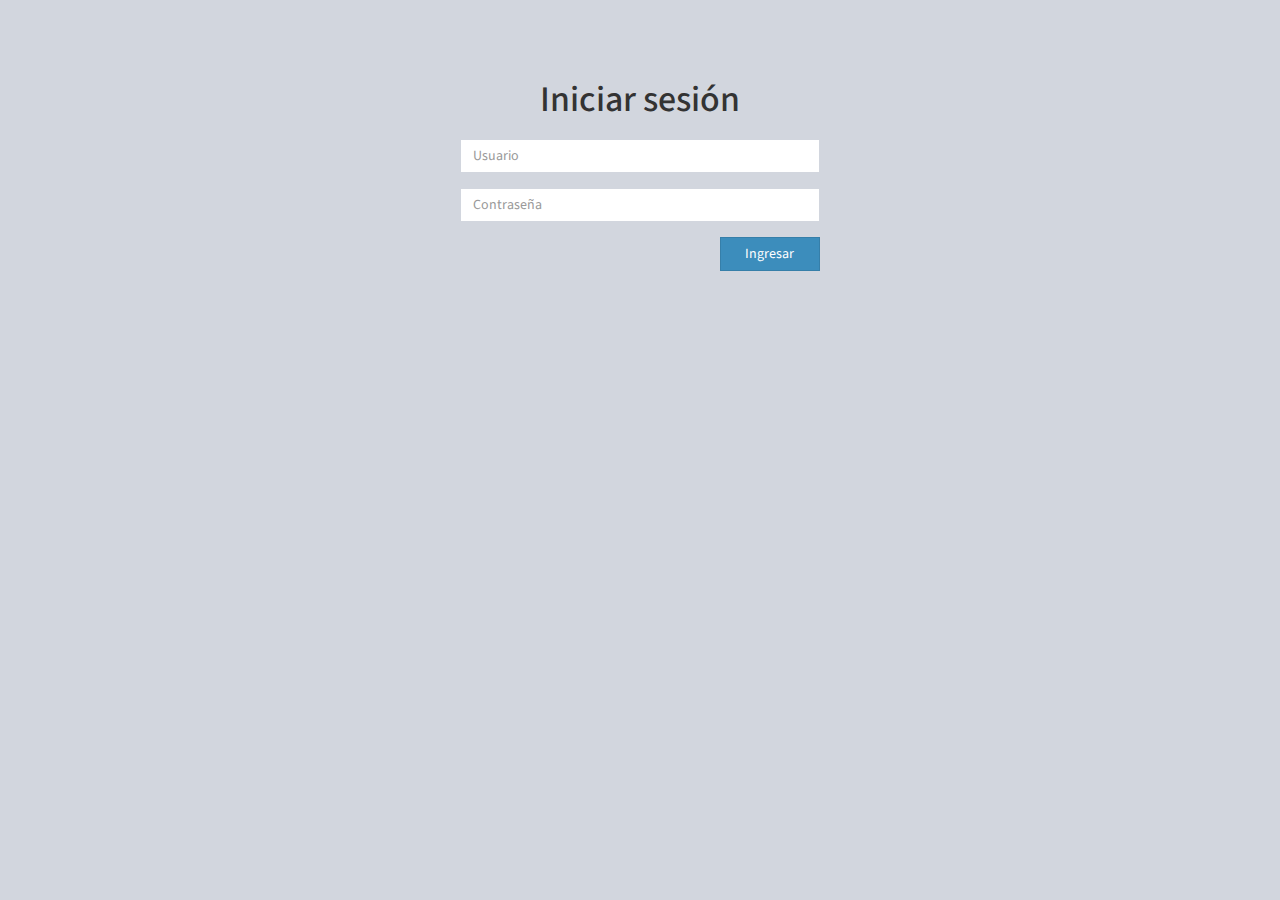
==== vistas/login.html @ 24fc0fa4 "Initial commit" ====
<!DOCTYPE html>
<html>
  <head>
    <meta charset="utf-8">
    <meta http-equiv="X-UA-Compatible" content="IE=edge">
    <title>Bienvenidos</title>
    <meta content="width=device-width, initial-scale=1, maximum-scale=1, user-scalable=no" name="viewport">
    <!-- Bootstrap 3.3.5 -->
    <link rel="stylesheet" href="../public/css/bootstrap.min.css">
    <!-- Font Awesome -->
    <link rel="stylesheet" href="../public/css/font-awesome.css">
    <link rel="stylesheet" href="../public/css/AdminLTE.min.css">
  </head>
  <body class="hold-transition login-page">
    <div class="container">
      <div class="login-box">
        <h1 class="login-box-msg">Iniciar sesión</h1>
        <form method="post" id="frmAcceso">
          <div class="form-group has-feedback">
            <input type="text" class="form-control" id="usuario" name="usuario" placeholder="Usuario">
            <!-- <span class="fa fa-user form-control-feedback"></span> -->
          </div>
          <div class="form-group has-feedback">
            <input type="password" Class="form-control" id="clave" name="clave" placeholder="Contraseña">
            <!-- <span class="fa fa-key form-control-feedback"></span> -->
          </div>
          <div class="row">
            <div class="col-xs-8">
              
            </div><!-- /.col -->
            <div class="col-xs-4">
              <button type="submit" class="btn btn-primary btn-block btn-flat">Ingresar</button>
            </div><!-- /.col -->
          </div>
        </form>
        

      </div><!-- /.login-box-body -->
    </div><!-- /.login-box -->

    <!-- jQuery -->
    <script src="../public/js/jquery-3.1.1.min.js"></script>
    <!-- Bootstrap 3.3.5 -->
    <script src="../public/js/bootstrap.min.js"></script>
     <!-- Bootbox -->
    <script src="../public/js/bootbox.min.js"></script>

    <script src="Scripts/login.js"></script>
  </body>
</html>
---- public/css/AdminLTE.min.css ----
@import url(https://fonts.googleapis.com/css?family=Source+Sans+Pro:300,400,600,700,300italic,400italic,600italic);/*!
 *   AdminLTE v2.3.0
 *   Author: Almsaeed Studio
 *	 Website: Almsaeed Studio <http://almsaeedstudio.com>
 *   License: Open source - MIT
 *           Please visit http://opensource.org/licenses/MIT for more information
!*/html,body{min-height:100%}.layout-boxed html,.layout-boxed body{height:100%}body{-webkit-font-smoothing:antialiased;-moz-osx-font-smoothing:grayscale;font-family:'Source Sans Pro','Helvetica Neue',Helvetica,Arial,sans-serif;font-weight:400;overflow-x:hidden;overflow-y:auto}.wrapper{min-height:100%;position:static;overflow:hidden}.wrapper:before,.wrapper:after{content:" ";display:table}.wrapper:after{clear:both}.layout-boxed .wrapper{max-width:1250px;margin:0 auto;min-height:100%;box-shadow:0 0 8px rgba(0,0,0,0.5);position:relative}.layout-boxed{background:url('../img/boxed-bg.jpg') repeat fixed}.content-wrapper,.right-side,.main-footer{-webkit-transition:-webkit-transform .3s ease-in-out,margin .3s ease-in-out;-moz-transition:-moz-transform .3s ease-in-out,margin .3s ease-in-out;-o-transition:-o-transform .3s ease-in-out,margin .3s ease-in-out;transition:transform .3s ease-in-out,margin .3s ease-in-out;margin-left:230px;z-index:820}.layout-top-nav .content-wrapper,.layout-top-nav .right-side,.layout-top-nav .main-footer{margin-left:0}@media (max-width:767px){.content-wrapper,.right-side,.main-footer{margin-left:0}}@media (min-width:768px){.sidebar-collapse .content-wrapper,.sidebar-collapse .right-side,.sidebar-collapse .main-footer{margin-left:0}}@media (max-width:767px){.sidebar-open .content-wrapper,.sidebar-open .right-side,.sidebar-open .main-footer{-webkit-transform:translate(230px, 0);-ms-transform:translate(230px, 0);-o-transform:translate(230px, 0);transform:translate(230px, 0)}}.content-wrapper,.right-side{min-height:100%;background-color:#ecf0f5;z-index:800}.main-footer{background:#fff;padding:15px;color:#444;border-top:1px solid #d2d6de}.fixed .main-header,.fixed .main-sidebar,.fixed .left-side{position:fixed}.fixed .main-header{top:0;right:0;left:0}.fixed .content-wrapper,.fixed .right-side{padding-top:50px}@media (max-width:767px){.fixed .content-wrapper,.fixed .right-side{padding-top:100px}}.fixed.layout-boxed .wrapper{max-width:100%}body.hold-transition .content-wrapper,body.hold-transition .right-side,body.hold-transition .main-footer,body.hold-transition .main-sidebar,body.hold-transition .left-side,body.hold-transition .main-header>.navbar,body.hold-transition .main-header .logo{-webkit-transition:none;-o-transition:none;transition:none}.content{min-height:250px;padding:15px;margin-right:auto;margin-left:auto;padding-left:15px;padding-right:15px}h1,h2,h3,h4,h5,h6,.h1,.h2,.h3,.h4,.h5,.h6{font-family:'Source Sans Pro',sans-serif}a{color:#3c8dbc}a:hover,a:active,a:focus{outline:none;text-decoration:none;color:#72afd2}.page-header{margin:10px 0 20px 0;font-size:22px}.page-header>small{color:#666;display:block;margin-top:5px}.main-header{position:relative;max-height:100px;z-index:1030}.main-header>.navbar{-webkit-transition:margin-left .3s ease-in-out;-o-transition:margin-left .3s ease-in-out;transition:margin-left .3s ease-in-out;margin-bottom:0;margin-left:230px;border:none;min-height:50px;border-radius:0}.layout-top-nav .main-header>.navbar{margin-left:0}.main-header #navbar-search-input.form-control{background:rgba(255,255,255,0.2);border-color:transparent}.main-header #navbar-search-input.form-control:focus,.main-header #navbar-search-input.form-control:active{border-color:rgba(0,0,0,0.1);background:rgba(255,255,255,0.9)}.main-header #navbar-search-input.form-control::-moz-placeholder{color:#ccc;opacity:1}.main-header #navbar-search-input.form-control:-ms-input-placeholder{color:#ccc}.main-header #navbar-search-input.form-control::-webkit-input-placeholder{color:#ccc}.main-header .navbar-custom-menu,.main-header .navbar-right{float:right}@media (max-width:991px){.main-header .navbar-custom-menu a,.main-header .navbar-right a{color:inherit;background:transparent}}@media (max-width:767px){.main-header .navbar-right{float:none}.navbar-collapse .main-header .navbar-right{margin:7.5px -15px}.main-header .navbar-right>li{color:inherit;border:0}}.main-header .sidebar-toggle{float:left;background-color:transparent;background-image:none;padding:15px 15px;font-family:fontAwesome}.main-header .sidebar-toggle:before{content:"\f0c9"}.main-header .sidebar-toggle:hover{color:#fff}.main-header .sidebar-toggle:focus,.main-header .sidebar-toggle:active{background:transparent}.main-header .sidebar-toggle .icon-bar{display:none}.main-header .navbar .nav>li.user>a>.fa,.main-header .navbar .nav>li.user>a>.glyphicon,.main-header .navbar .nav>li.user>a>.ion{margin-right:5px}.main-header .navbar .nav>li>a>.label{position:absolute;top:9px;right:7px;text-align:center;font-size:9px;padding:2px 3px;line-height:.9}.main-header .logo{-webkit-transition:width .3s ease-in-out;-o-transition:width .3s ease-in-out;transition:width .3s ease-in-out;display:block;float:left;height:50px;font-size:20px;line-height:50px;text-align:center;width:230px;font-family:"Helvetica Neue",Helvetica,Arial,sans-serif;padding:0 15px;font-weight:300;overflow:hidden}.main-header .logo .logo-lg{display:block}.main-header .logo .logo-mini{display:none}.main-header .navbar-brand{color:#fff}.content-header{position:relative;padding:15px 15px 0 15px}.content-header>h1{margin:0;font-size:24px}.content-header>h1>small{font-size:15px;display:inline-block;padding-left:4px;font-weight:300}.content-header>.breadcrumb{float:right;background:transparent;margin-top:0;margin-bottom:0;font-size:12px;padding:7px 5px;position:absolute;top:15px;right:10px;border-radius:2px}.content-header>.breadcrumb>li>a{color:#444;text-decoration:none;display:inline-block}.content-header>.breadcrumb>li>a>.fa,.content-header>.breadcrumb>li>a>.glyphicon,.content-header>.breadcrumb>li>a>.ion{margin-right:5px}.content-header>.breadcrumb>li+li:before{content:'>\00a0'}@media (max-width:991px){.content-header>.breadcrumb{position:relative;margin-top:5px;top:0;right:0;float:none;background:#d2d6de;padding-left:10px}.content-header>.breadcrumb li:before{color:#97a0b3}}.navbar-toggle{color:#fff;border:0;margin:0;padding:15px 15px}@media (max-width:991px){.navbar-custom-menu .navbar-nav>li{float:left}.navbar-custom-menu .navbar-nav{margin:0;float:left}.navbar-custom-menu .navbar-nav>li>a{padding-top:15px;padding-bottom:15px;line-height:20px}}@media (max-width:767px){.main-header{position:relative}.main-header .logo,.main-header .navbar{width:100%;float:none}.main-header .navbar{margin:0}.main-header .navbar-custom-menu{float:right}}@media (max-width:991px){.navbar-collapse.pull-left{float:none!important}.navbar-collapse.pull-left+.navbar-custom-menu{display:block;position:absolute;top:0;right:40px}}.main-sidebar,.left-side{position:absolute;top:0;left:0;padding-top:50px;min-height:100%;width:230px;z-index:810;-webkit-transition:-webkit-transform .3s ease-in-out,width .3s ease-in-out;-moz-transition:-moz-transform .3s ease-in-out,width .3s ease-in-out;-o-transition:-o-transform .3s ease-in-out,width .3s ease-in-out;transition:transform .3s ease-in-out,width .3s ease-in-out}@media (max-width:767px){.main-sidebar,.left-side{padding-top:100px}}@media (max-width:767px){.main-sidebar,.left-side{-webkit-transform:translate(-230px, 0);-ms-transform:translate(-230px, 0);-o-transform:translate(-230px, 0);transform:translate(-230px, 0)}}@media (min-width:768px){.sidebar-collapse .main-sidebar,.sidebar-collapse .left-side{-webkit-transform:translate(-230px, 0);-ms-transform:translate(-230px, 0);-o-transform:translate(-230px, 0);transform:translate(-230px, 0)}}@media (max-width:767px){.sidebar-open .main-sidebar,.sidebar-open .left-side{-webkit-transform:translate(0, 0);-ms-transform:translate(0, 0);-o-transform:translate(0, 0);transform:translate(0, 0)}}.sidebar{padding-bottom:10px}.sidebar-form input:focus{border-color:transparent}.user-panel{position:relative;width:100%;padding:10px;overflow:hidden}.user-panel:before,.user-panel:after{content:" ";display:table}.user-panel:after{clear:both}.user-panel>.image>img{width:100%;max-width:45px;height:auto}.user-panel>.info{padding:5px 5px 5px 15px;line-height:1;position:absolute;left:55px}.user-panel>.info>p{font-weight:600;margin-bottom:9px}.user-panel>.info>a{text-decoration:none;padding-right:5px;margin-top:3px;font-size:11px}.user-panel>.info>a>.fa,.user-panel>.info>a>.ion,.user-panel>.info>a>.glyphicon{margin-right:3px}.sidebar-menu{list-style:none;margin:0;padding:0}.sidebar-menu>li{position:relative;margin:0;padding:0}.sidebar-menu>li>a{padding:12px 5px 12px 15px;display:block}.sidebar-menu>li>a>.fa,.sidebar-menu>li>a>.glyphicon,.sidebar-menu>li>a>.ion{width:20px}.sidebar-menu>li .label,.sidebar-menu>li .badge{margin-top:3px;margin-right:5px}.sidebar-menu li.header{padding:10px 25px 10px 15px;font-size:12px}.sidebar-menu li>a>.fa-angle-left{width:auto;height:auto;padding:0;margin-right:10px;margin-top:3px}.sidebar-menu li.active>a>.fa-angle-left{-webkit-transform:rotate(-90deg);-ms-transform:rotate(-90deg);-o-transform:rotate(-90deg);transform:rotate(-90deg)}.sidebar-menu li.active>.treeview-menu{display:block}.sidebar-menu .treeview-menu{display:none;list-style:none;padding:0;margin:0;padding-left:5px}.sidebar-menu .treeview-menu .treeview-menu{padding-left:20px}.sidebar-menu .treeview-menu>li{margin:0}.sidebar-menu .treeview-menu>li>a{padding:5px 5px 5px 15px;display:block;font-size:14px}.sidebar-menu .treeview-menu>li>a>.fa,.sidebar-menu .treeview-menu>li>a>.glyphicon,.sidebar-menu .treeview-menu>li>a>.ion{width:20px}.sidebar-menu .treeview-menu>li>a>.fa-angle-left,.sidebar-menu .treeview-menu>li>a>.fa-angle-down{width:auto}@media (min-width:768px){.sidebar-mini.sidebar-collapse .content-wrapper,.sidebar-mini.sidebar-collapse .right-side,.sidebar-mini.sidebar-collapse .main-footer{margin-left:50px!important;z-index:840}.sidebar-mini.sidebar-collapse .main-sidebar{-webkit-transform:translate(0, 0);-ms-transform:translate(0, 0);-o-transform:translate(0, 0);transform:translate(0, 0);width:50px!important;z-index:850}.sidebar-mini.sidebar-collapse .sidebar-menu>li{position:relative}.sidebar-mini.sidebar-collapse .sidebar-menu>li>a{margin-right:0}.sidebar-mini.sidebar-collapse .sidebar-menu>li>a>span{border-top-right-radius:4px}.sidebar-mini.sidebar-collapse .sidebar-menu>li:not(.treeview)>a>span{border-bottom-right-radius:4px}.sidebar-mini.sidebar-collapse .sidebar-menu>li>.treeview-menu{padding-top:5px;padding-bottom:5px;border-bottom-right-radius:4px}.sidebar-mini.sidebar-collapse .sidebar-menu>li:hover>a>span:not(.pull-right),.sidebar-mini.sidebar-collapse .sidebar-menu>li:hover>.treeview-menu{display:block!important;position:absolute;width:180px;left:50px}.sidebar-mini.sidebar-collapse .sidebar-menu>li:hover>a>span{top:0;margin-left:-3px;padding:12px 5px 12px 20px;background-color:inherit}.sidebar-mini.sidebar-collapse .sidebar-menu>li:hover>.treeview-menu{top:44px;margin-left:0}.sidebar-mini.sidebar-collapse .main-sidebar .user-panel>.info,.sidebar-mini.sidebar-collapse .sidebar-form,.sidebar-mini.sidebar-collapse .sidebar-menu>li>a>span,.sidebar-mini.sidebar-collapse .sidebar-menu>li>.treeview-menu,.sidebar-mini.sidebar-collapse .sidebar-menu>li>a>.pull-right,.sidebar-mini.sidebar-collapse .sidebar-menu li.header{display:none!important;-webkit-transform:translateZ(0)}.sidebar-mini.sidebar-collapse .main-header .logo{width:50px}.sidebar-mini.sidebar-collapse .main-header .logo>.logo-mini{display:block;margin-left:-15px;margin-right:-15px;font-size:18px}.sidebar-mini.sidebar-collapse .main-header .logo>.logo-lg{display:none}.sidebar-mini.sidebar-collapse .main-header .navbar{margin-left:50px}}.sidebar-menu,.main-sidebar .user-panel,.sidebar-menu>li.header{white-space:nowrap;overflow:hidden}.sidebar-menu:hover{overflow:visible}.sidebar-form,.sidebar-menu>li.header{overflow:hidden;text-overflow:clip}.sidebar-menu li>a{position:relative}.sidebar-menu li>a>.pull-right{position:absolute;top:50%;right:10px;margin-top:-7px}.control-sidebar-bg{position:fixed;z-index:1000;bottom:0}.control-sidebar-bg,.control-sidebar{top:0;right:-230px;width:230px;-webkit-transition:right .3s ease-in-out;-o-transition:right .3s ease-in-out;transition:right .3s ease-in-out}.control-sidebar{position:absolute;padding-top:50px;z-index:1010}@media (max-width:768px){.control-sidebar{padding-top:100px}}.control-sidebar>.tab-content{padding:10px 15px}.control-sidebar.control-sidebar-open,.control-sidebar.control-sidebar-open+.control-sidebar-bg{right:0}.control-sidebar-open .control-sidebar-bg,.control-sidebar-open .control-sidebar{right:0}@media (min-width:768px){.control-sidebar-open .content-wrapper,.control-sidebar-open .right-side,.control-sidebar-open .main-footer{margin-right:230px}}.nav-tabs.control-sidebar-tabs>li:first-of-type>a,.nav-tabs.control-sidebar-tabs>li:first-of-type>a:hover,.nav-tabs.control-sidebar-tabs>li:first-of-type>a:focus{border-left-width:0}.nav-tabs.control-sidebar-tabs>li>a{border-radius:0}.nav-tabs.control-sidebar-tabs>li>a,.nav-tabs.control-sidebar-tabs>li>a:hover{border-top:none;border-right:none;border-left:1px solid transparent;border-bottom:1px solid transparent}.nav-tabs.control-sidebar-tabs>li>a .icon{font-size:16px}.nav-tabs.control-sidebar-tabs>li.active>a,.nav-tabs.control-sidebar-tabs>li.active>a:hover,.nav-tabs.control-sidebar-tabs>li.active>a:focus,.nav-tabs.control-sidebar-tabs>li.active>a:active{border-top:none;border-right:none;border-bottom:none}@media (max-width:768px){.nav-tabs.control-sidebar-tabs{display:table}.nav-tabs.control-sidebar-tabs>li{display:table-cell}}.control-sidebar-heading{font-weight:400;font-size:16px;padding:10px 0;margin-bottom:10px}.control-sidebar-subheading{display:block;font-weight:400;font-size:14px}.control-sidebar-menu{list-style:none;padding:0;margin:0 -15px}.control-sidebar-menu>li>a{display:block;padding:10px 15px}.control-sidebar-menu>li>a:before,.control-sidebar-menu>li>a:after{content:" ";display:table}.control-sidebar-menu>li>a:after{clear:both}.control-sidebar-menu>li>a>.control-sidebar-subheading{margin-top:0}.control-sidebar-menu .menu-icon{float:left;width:35px;height:35px;border-radius:50%;text-align:center;line-height:35px}.control-sidebar-menu .menu-info{margin-left:45px;margin-top:3px}.control-sidebar-menu .menu-info>.control-sidebar-subheading{margin:0}.control-sidebar-menu .menu-info>p{margin:0;font-size:11px}.control-sidebar-menu .progress{margin:0}.control-sidebar-dark{color:#b8c7ce}.control-sidebar-dark,.control-sidebar-dark+.control-sidebar-bg{background:#222d32}.control-sidebar-dark .nav-tabs.control-sidebar-tabs{border-bottom:#1c2529}.control-sidebar-dark .nav-tabs.control-sidebar-tabs>li>a{background:#181f23;color:#b8c7ce}.control-sidebar-dark .nav-tabs.control-sidebar-tabs>li>a,.control-sidebar-dark .nav-tabs.control-sidebar-tabs>li>a:hover,.control-sidebar-dark .nav-tabs.control-sidebar-tabs>li>a:focus{border-left-color:#141a1d;border-bottom-color:#141a1d}.control-sidebar-dark .nav-tabs.control-sidebar-tabs>li>a:hover,.control-sidebar-dark .nav-tabs.control-sidebar-tabs>li>a:focus,.control-sidebar-dark .nav-tabs.control-sidebar-tabs>li>a:active{background:#1c2529}.control-sidebar-dark .nav-tabs.control-sidebar-tabs>li>a:hover{color:#fff}.control-sidebar-dark .nav-tabs.control-sidebar-tabs>li.active>a,.control-sidebar-dark .nav-tabs.control-sidebar-tabs>li.active>a:hover,.control-sidebar-dark .nav-tabs.control-sidebar-tabs>li.active>a:focus,.control-sidebar-dark .nav-tabs.control-sidebar-tabs>li.active>a:active{background:#222d32;color:#fff}.control-sidebar-dark .control-sidebar-heading,.control-sidebar-dark .control-sidebar-subheading{color:#fff}.control-sidebar-dark .control-sidebar-menu>li>a:hover{background:#1e282c}.control-sidebar-dark .control-sidebar-menu>li>a .menu-info>p{color:#b8c7ce}.control-sidebar-light{color:#5e5e5e}.control-sidebar-light,.control-sidebar-light+.control-sidebar-bg{background:#f9fafc;border-left:1px solid #d2d6de}.control-sidebar-light .nav-tabs.control-sidebar-tabs{border-bottom:#d2d6de}.control-sidebar-light .nav-tabs.control-sidebar-tabs>li>a{background:#e8ecf4;color:#444}.control-sidebar-light .nav-tabs.control-sidebar-tabs>li>a,.control-sidebar-light .nav-tabs.control-sidebar-tabs>li>a:hover,.control-sidebar-light .nav-tabs.control-sidebar-tabs>li>a:focus{border-left-color:#d2d6de;border-bottom-color:#d2d6de}.control-sidebar-light .nav-tabs.control-sidebar-tabs>li>a:hover,.control-sidebar-light .nav-tabs.control-sidebar-tabs>li>a:focus,.control-sidebar-light .nav-tabs.control-sidebar-tabs>li>a:active{background:#eff1f7}.control-sidebar-light .nav-tabs.control-sidebar-tabs>li.active>a,.control-sidebar-light .nav-tabs.control-sidebar-tabs>li.active>a:hover,.control-sidebar-light .nav-tabs.control-sidebar-tabs>li.active>a:focus,.control-sidebar-light .nav-tabs.control-sidebar-tabs>li.active>a:active{background:#f9fafc;color:#111}.control-sidebar-light .control-sidebar-heading,.control-sidebar-light .control-sidebar-subheading{color:#111}.control-sidebar-light .control-sidebar-menu{margin-left:-14px}.control-sidebar-light .control-sidebar-menu>li>a:hover{background:#f4f4f5}.control-sidebar-light .control-sidebar-menu>li>a .menu-info>p{color:#5e5e5e}.dropdown-menu{box-shadow:none;border-color:#eee}.dropdown-menu>li>a{color:#777}.dropdown-menu>li>a>.glyphicon,.dropdown-menu>li>a>.fa,.dropdown-menu>li>a>.ion{margin-right:10px}.dropdown-menu>li>a:hover{background-color:#e1e3e9;color:#333}.dropdown-menu>.divider{background-color:#eee}.navbar-nav>.notifications-menu>.dropdown-menu,.navbar-nav>.messages-menu>.dropdown-menu,.navbar-nav>.tasks-menu>.dropdown-menu{width:280px;padding:0 0 0 0;margin:0;top:100%}.navbar-nav>.notifications-menu>.dropdown-menu>li,.navbar-nav>.messages-menu>.dropdown-menu>li,.navbar-nav>.tasks-menu>.dropdown-menu>li{position:relative}.navbar-nav>.notifications-menu>.dropdown-menu>li.header,.navbar-nav>.messages-menu>.dropdown-menu>li.header,.navbar-nav>.tasks-menu>.dropdown-menu>li.header{border-top-left-radius:4px;border-top-right-radius:4px;border-bottom-right-radius:0;border-bottom-left-radius:0;background-color:#ffffff;padding:7px 10px;border-bottom:1px solid #f4f4f4;color:#444444;font-size:14px}.navbar-nav>.notifications-menu>.dropdown-menu>li.footer>a,.navbar-nav>.messages-menu>.dropdown-menu>li.footer>a,.navbar-nav>.tasks-menu>.dropdown-menu>li.footer>a{border-top-left-radius:0;border-top-right-radius:0;border-bottom-right-radius:4px;border-bottom-left-radius:4px;font-size:12px;background-color:#fff;padding:7px 10px;border-bottom:1px solid #eeeeee;color:#444!important;text-align:center}@media (max-width:991px){.navbar-nav>.notifications-menu>.dropdown-menu>li.footer>a,.navbar-nav>.messages-menu>.dropdown-menu>li.footer>a,.navbar-nav>.tasks-menu>.dropdown-menu>li.footer>a{background:#fff!important;color:#444!important}}.navbar-nav>.notifications-menu>.dropdown-menu>li.footer>a:hover,.navbar-nav>.messages-menu>.dropdown-menu>li.footer>a:hover,.navbar-nav>.tasks-menu>.dropdown-menu>li.footer>a:hover{text-decoration:none;font-weight:normal}.navbar-nav>.notifications-menu>.dropdown-menu>li .menu,.navbar-nav>.messages-menu>.dropdown-menu>li .menu,.navbar-nav>.tasks-menu>.dropdown-menu>li .menu{max-height:200px;margin:0;padding:0;list-style:none;overflow-x:hidden}.navbar-nav>.notifications-menu>.dropdown-menu>li .menu>li>a,.navbar-nav>.messages-menu>.dropdown-menu>li .menu>li>a,.navbar-nav>.tasks-menu>.dropdown-menu>li .menu>li>a{display:block;white-space:nowrap;border-bottom:1px solid #f4f4f4}.navbar-nav>.notifications-menu>.dropdown-menu>li .menu>li>a:hover,.navbar-nav>.messages-menu>.dropdown-menu>li .menu>li>a:hover,.navbar-nav>.tasks-menu>.dropdown-menu>li .menu>li>a:hover{background:#f4f4f4;text-decoration:none}.navbar-nav>.notifications-menu>.dropdown-menu>li .menu>li>a{color:#444444;overflow:hidden;text-overflow:ellipsis;white-space:nowrap;padding:10px}.navbar-nav>.notifications-menu>.dropdown-menu>li .menu>li>a>.glyphicon,.navbar-nav>.notifications-menu>.dropdown-menu>li .menu>li>a>.fa,.navbar-nav>.notifications-menu>.dropdown-menu>li .menu>li>a>.ion{width:20px}.navbar-nav>.messages-menu>.dropdown-menu>li .menu>li>a{margin:0;padding:10px 10px}.navbar-nav>.messages-menu>.dropdown-menu>li .menu>li>a>div>img{margin:auto 10px auto auto;width:40px;height:40px}.navbar-nav>.messages-menu>.dropdown-menu>li .menu>li>a>h4{padding:0;margin:0 0 0 45px;color:#444444;font-size:15px;position:relative}.navbar-nav>.messages-menu>.dropdown-menu>li .menu>li>a>h4>small{color:#999999;font-size:10px;position:absolute;top:0;right:0}.navbar-nav>.messages-menu>.dropdown-menu>li .menu>li>a>p{margin:0 0 0 45px;font-size:12px;color:#888888}.navbar-nav>.messages-menu>.dropdown-menu>li .menu>li>a:before,.navbar-nav>.messages-menu>.dropdown-menu>li .menu>li>a:after{content:" ";display:table}.navbar-nav>.messages-menu>.dropdown-menu>li .menu>li>a:after{clear:both}.navbar-nav>.tasks-menu>.dropdown-menu>li .menu>li>a{padding:10px}.navbar-nav>.tasks-menu>.dropdown-menu>li .menu>li>a>h3{font-size:14px;padding:0;margin:0 0 10px 0;color:#666666}.navbar-nav>.tasks-menu>.dropdown-menu>li .menu>li>a>.progress{padding:0;margin:0}.navbar-nav>.user-menu>.dropdown-menu{border-top-right-radius:0;border-top-left-radius:0;padding:1px 0 0 0;border-top-width:0;width:280px}.navbar-nav>.user-menu>.dropdown-menu,.navbar-nav>.user-menu>.dropdown-menu>.user-body{border-bottom-right-radius:4px;border-bottom-left-radius:4px}.navbar-nav>.user-menu>.dropdown-menu>li.user-header{height:175px;padding:10px;text-align:center}.navbar-nav>.user-menu>.dropdown-menu>li.user-header>img{z-index:5;height:90px;width:90px;border:3px solid;border-color:transparent;border-color:rgba(255,255,255,0.2)}.navbar-nav>.user-menu>.dropdown-menu>li.user-header>p{z-index:5;color:#fff;color:rgba(255,255,255,0.8);font-size:17px;margin-top:10px}.navbar-nav>.user-menu>.dropdown-menu>li.user-header>p>small{display:block;font-size:12px}.navbar-nav>.user-menu>.dropdown-menu>.user-body{padding:15px;border-bottom:1px solid #f4f4f4;border-top:1px solid #dddddd}.navbar-nav>.user-menu>.dropdown-menu>.user-body:before,.navbar-nav>.user-menu>.dropdown-menu>.user-body:after{content:" ";display:table}.navbar-nav>.user-menu>.dropdown-menu>.user-body:after{clear:both}.navbar-nav>.user-menu>.dropdown-menu>.user-body a{color:#444 !important}@media (max-width:991px){.navbar-nav>.user-menu>.dropdown-menu>.user-body a{background:#fff !important;color:#444 !important}}.navbar-nav>.user-menu>.dropdown-menu>.user-footer{background-color:#f9f9f9;padding:10px}.navbar-nav>.user-menu>.dropdown-menu>.user-footer:before,.navbar-nav>.user-menu>.dropdown-menu>.user-footer:after{content:" ";display:table}.navbar-nav>.user-menu>.dropdown-menu>.user-footer:after{clear:both}.navbar-nav>.user-menu>.dropdown-menu>.user-footer .btn-default{color:#666666}@media (max-width:991px){.navbar-nav>.user-menu>.dropdown-menu>.user-footer .btn-default:hover{background-color:#f9f9f9}}.navbar-nav>.user-menu .user-image{float:left;width:25px;height:25px;border-radius:50%;margin-right:10px;margin-top:-2px}@media (max-width:767px){.navbar-nav>.user-menu .user-image{float:none;margin-right:0;margin-top:-8px;line-height:10px}}.open:not(.dropup)>.animated-dropdown-menu{backface-visibility:visible !important;-webkit-animation:flipInX .7s both;-o-animation:flipInX .7s both;animation:flipInX .7s both}@keyframes flipInX{0%{transform:perspective(400px) rotate3d(1, 0, 0, 90deg);transition-timing-function:ease-in;opacity:0}40%{transform:perspective(400px) rotate3d(1, 0, 0, -20deg);transition-timing-function:ease-in}60%{transform:perspective(400px) rotate3d(1, 0, 0, 10deg);opacity:1}80%{transform:perspective(400px) rotate3d(1, 0, 0, -5deg)}100%{transform:perspective(400px)}}@-webkit-keyframes flipInX{0%{-webkit-transform:perspective(400px) rotate3d(1, 0, 0, 90deg);-webkit-transition-timing-function:ease-in;opacity:0}40%{-webkit-transform:perspective(400px) rotate3d(1, 0, 0, -20deg);-webkit-transition-timing-function:ease-in}60%{-webkit-transform:perspective(400px) rotate3d(1, 0, 0, 10deg);opacity:1}80%{-webkit-transform:perspective(400px) rotate3d(1, 0, 0, -5deg)}100%{-webkit-transform:perspective(400px)}}.navbar-custom-menu>.navbar-nav>li{position:relative}.navbar-custom-menu>.navbar-nav>li>.dropdown-menu{position:absolute;right:0;left:auto}@media (max-width:991px){.navbar-custom-menu>.navbar-nav{float:right}.navbar-custom-menu>.navbar-nav>li{position:static}.navbar-custom-menu>.navbar-nav>li>.dropdown-menu{position:absolute;right:5%;left:auto;border:1px solid #ddd;background:#fff}}.form-control{border-radius:0;box-shadow:none;border-color:#d2d6de}.form-control:focus{border-color:#3c8dbc;box-shadow:none}.form-control::-moz-placeholder,.form-control:-ms-input-placeholder,.form-control::-webkit-input-placeholder{color:#bbb;opacity:1}.form-control:not(select){-webkit-appearance:none;-moz-appearance:none;appearance:none}.form-group.has-success label{color:#00a65a}.form-group.has-success .form-control{border-color:#00a65a;box-shadow:none}.form-group.has-warning label{color:#f39c12}.form-group.has-warning .form-control{border-color:#f39c12;box-shadow:none}.form-group.has-error label{color:#dd4b39}.form-group.has-error .form-control{border-color:#dd4b39;box-shadow:none}.input-group .input-group-addon{border-radius:0;border-color:#d2d6de;background-color:#fff}.btn-group-vertical .btn.btn-flat:first-of-type,.btn-group-vertical .btn.btn-flat:last-of-type{border-radius:0}.icheck>label{padding-left:0}.form-control-feedback.fa{line-height:34px}.input-lg+.form-control-feedback.fa,.input-group-lg+.form-control-feedback.fa,.form-group-lg .form-control+.form-control-feedback.fa{line-height:46px}.input-sm+.form-control-feedback.fa,.input-group-sm+.form-control-feedback.fa,.form-group-sm .form-control+.form-control-feedback.fa{line-height:30px}.progress,.progress>.progress-bar{-webkit-box-shadow:none;box-shadow:none}.progress,.progress>.progress-bar,.progress .progress-bar,.progress>.progress-bar .progress-bar{border-radius:1px}.progress.sm,.progress-sm{height:10px}.progress.sm,.progress-sm,.progress.sm .progress-bar,.progress-sm .progress-bar{border-radius:1px}.progress.xs,.progress-xs{height:7px}.progress.xs,.progress-xs,.progress.xs .progress-bar,.progress-xs .progress-bar{border-radius:1px}.progress.xxs,.progress-xxs{height:3px}.progress.xxs,.progress-xxs,.progress.xxs .progress-bar,.progress-xxs .progress-bar{border-radius:1px}.progress.vertical{position:relative;width:30px;height:200px;display:inline-block;margin-right:10px}.progress.vertical>.progress-bar{width:100%;position:absolute;bottom:0}.progress.vertical.sm,.progress.vertical.progress-sm{width:20px}.progress.vertical.xs,.progress.vertical.progress-xs{width:10px}.progress.vertical.xxs,.progress.vertical.progress-xxs{width:3px}.progress-group .progress-text{font-weight:600}.progress-group .progress-number{float:right}.table tr>td .progress{margin:0}.progress-bar-light-blue,.progress-bar-primary{background-color:#3c8dbc}.progress-striped .progress-bar-light-blue,.progress-striped .progress-bar-primary{background-image:-webkit-linear-gradient(45deg, rgba(255,255,255,0.15) 25%, transparent 25%, transparent 50%, rgba(255,255,255,0.15) 50%, rgba(255,255,255,0.15) 75%, transparent 75%, transparent);background-image:-o-linear-gradient(45deg, rgba(255,255,255,0.15) 25%, transparent 25%, transparent 50%, rgba(255,255,255,0.15) 50%, rgba(255,255,255,0.15) 75%, transparent 75%, transparent);background-image:linear-gradient(45deg, rgba(255,255,255,0.15) 25%, transparent 25%, transparent 50%, rgba(255,255,255,0.15) 50%, rgba(255,255,255,0.15) 75%, transparent 75%, transparent)}.progress-bar-green,.progress-bar-success{background-color:#00a65a}.progress-striped .progress-bar-green,.progress-striped .progress-bar-success{background-image:-webkit-linear-gradient(45deg, rgba(255,255,255,0.15) 25%, transparent 25%, transparent 50%, rgba(255,255,255,0.15) 50%, rgba(255,255,255,0.15) 75%, transparent 75%, transparent);background-image:-o-linear-gradient(45deg, rgba(255,255,255,0.15) 25%, transparent 25%, transparent 50%, rgba(255,255,255,0.15) 50%, rgba(255,255,255,0.15) 75%, transparent 75%, transparent);background-image:linear-gradient(45deg, rgba(255,255,255,0.15) 25%, transparent 25%, transparent 50%, rgba(255,255,255,0.15) 50%, rgba(255,255,255,0.15) 75%, transparent 75%, transparent)}.progress-bar-aqua,.progress-bar-info{background-color:#00c0ef}.progress-striped .progress-bar-aqua,.progress-striped .progress-bar-info{background-image:-webkit-linear-gradient(45deg, rgba(255,255,255,0.15) 25%, transparent 25%, transparent 50%, rgba(255,255,255,0.15) 50%, rgba(255,255,255,0.15) 75%, transparent 75%, transparent);background-image:-o-linear-gradient(45deg, rgba(255,255,255,0.15) 25%, transparent 25%, transparent 50%, rgba(255,255,255,0.15) 50%, rgba(255,255,255,0.15) 75%, transparent 75%, transparent);background-image:linear-gradient(45deg, rgba(255,255,255,0.15) 25%, transparent 25%, transparent 50%, rgba(255,255,255,0.15) 50%, rgba(255,255,255,0.15) 75%, transparent 75%, transparent)}.progress-bar-yellow,.progress-bar-warning{background-color:#f39c12}.progress-striped .progress-bar-yellow,.progress-striped .progress-bar-warning{background-image:-webkit-linear-gradient(45deg, rgba(255,255,255,0.15) 25%, transparent 25%, transparent 50%, rgba(255,255,255,0.15) 50%, rgba(255,255,255,0.15) 75%, transparent 75%, transparent);background-image:-o-linear-gradient(45deg, rgba(255,255,255,0.15) 25%, transparent 25%, transparent 50%, rgba(255,255,255,0.15) 50%, rgba(255,255,255,0.15) 75%, transparent 75%, transparent);background-image:linear-gradient(45deg, rgba(255,255,255,0.15) 25%, transparent 25%, transparent 50%, rgba(255,255,255,0.15) 50%, rgba(255,255,255,0.15) 75%, transparent 75%, transparent)}.progress-bar-red,.progress-bar-danger{background-color:#dd4b39}.progress-striped .progress-bar-red,.progress-striped .progress-bar-danger{background-image:-webkit-linear-gradient(45deg, rgba(255,255,255,0.15) 25%, transparent 25%, transparent 50%, rgba(255,255,255,0.15) 50%, rgba(255,255,255,0.15) 75%, transparent 75%, transparent);background-image:-o-linear-gradient(45deg, rgba(255,255,255,0.15) 25%, transparent 25%, transparent 50%, rgba(255,255,255,0.15) 50%, rgba(255,255,255,0.15) 75%, transparent 75%, transparent);background-image:linear-gradient(45deg, rgba(255,255,255,0.15) 25%, transparent 25%, transparent 50%, rgba(255,255,255,0.15) 50%, rgba(255,255,255,0.15) 75%, transparent 75%, transparent)}.small-box{border-radius:2px;position:relative;display:block;margin-bottom:20px;box-shadow:0 1px 1px rgba(0,0,0,0.1)}.small-box>.inner{padding:10px}.small-box>.small-box-footer{position:relative;text-align:center;padding:3px 0;color:#fff;color:rgba(255,255,255,0.8);display:block;z-index:10;background:rgba(0,0,0,0.1);text-decoration:none}.small-box>.small-box-footer:hover{color:#fff;background:rgba(0,0,0,0.15)}.small-box h3{font-size:38px;font-weight:bold;margin:0 0 10px 0;white-space:nowrap;padding:0}.small-box p{font-size:15px}.small-box p>small{display:block;color:#f9f9f9;font-size:13px;margin-top:5px}.small-box h3,.small-box p{z-index:5px}.small-box .icon{-webkit-transition:all .3s linear;-o-transition:all .3s linear;transition:all .3s linear;position:absolute;top:-10px;right:10px;z-index:0;font-size:90px;color:rgba(0,0,0,0.15)}.small-box:hover{text-decoration:none;color:#f9f9f9}.small-box:hover .icon{font-size:95px}@media (max-width:767px){.small-box{text-align:center}.small-box .icon{display:none}.small-box p{font-size:12px}}.box{position:relative;border-radius:3px;background:#ffffff;border-top:3px solid #d2d6de;margin-bottom:20px;width:100%;box-shadow:0 1px 1px rgba(0,0,0,0.1)}.box.box-primary{border-top-color:#3c8dbc}.box.box-info{border-top-color:#00c0ef}.box.box-danger{border-top-color:#dd4b39}.box.box-warning{border-top-color:#f39c12}.box.box-success{border-top-color:#00a65a}.box.box-default{border-top-color:#d2d6de}.box.collapsed-box .box-body,.box.collapsed-box .box-footer{display:none}.box .nav-stacked>li{border-bottom:1px solid #f4f4f4;margin:0}.box .nav-stacked>li:last-of-type{border-bottom:none}.box.height-control .box-body{max-height:300px;overflow:auto}.box .border-right{border-right:1px solid #f4f4f4}.box .border-left{border-left:1px solid #f4f4f4}.box.box-solid{border-top:0}.box.box-solid>.box-header .btn.btn-default{background:transparent}.box.box-solid>.box-header .btn:hover,.box.box-solid>.box-header a:hover{background:rgba(0,0,0,0.1)}.box.box-solid.box-default{border:1px solid #d2d6de}.box.box-solid.box-default>.box-header{color:#444;background:#d2d6de;background-color:#d2d6de}.box.box-solid.box-default>.box-header a,.box.box-solid.box-default>.box-header .btn{color:#444}.box.box-solid.box-primary{border:1px solid #3c8dbc}.box.box-solid.box-primary>.box-header{color:#fff;background:#3c8dbc;background-color:#3c8dbc}.box.box-solid.box-primary>.box-header a,.box.box-solid.box-primary>.box-header .btn{color:#fff}.box.box-solid.box-info{border:1px solid #00c0ef}.box.box-solid.box-info>.box-header{color:#fff;background:#00c0ef;background-color:#00c0ef}.box.box-solid.box-info>.box-header a,.box.box-solid.box-info>.box-header .btn{color:#fff}.box.box-solid.box-danger{border:1px solid #dd4b39}.box.box-solid.box-danger>.box-header{color:#fff;background:#dd4b39;background-color:#dd4b39}.box.box-solid.box-danger>.box-header a,.box.box-solid.box-danger>.box-header .btn{color:#fff}.box.box-solid.box-warning{border:1px solid #f39c12}.box.box-solid.box-warning>.box-header{color:#fff;background:#f39c12;background-color:#f39c12}.box.box-solid.box-warning>.box-header a,.box.box-solid.box-warning>.box-header .btn{color:#fff}.box.box-solid.box-success{border:1px solid #00a65a}.box.box-solid.box-success>.box-header{color:#fff;background:#00a65a;background-color:#00a65a}.box.box-solid.box-success>.box-header a,.box.box-solid.box-success>.box-header .btn{color:#fff}.box.box-solid>.box-header>.box-tools .btn{border:0;box-shadow:none}.box.box-solid[class*='bg']>.box-header{color:#fff}.box .box-group>.box{margin-bottom:5px}.box .knob-label{text-align:center;color:#333;font-weight:100;font-size:12px;margin-bottom:0.3em}.box>.overlay,.overlay-wrapper>.overlay,.box>.loading-img,.overlay-wrapper>.loading-img{position:absolute;top:0;left:0;width:100%;height:100%}.box .overlay,.overlay-wrapper .overlay{z-index:50;background:rgba(255,255,255,0.7);border-radius:3px}.box .overlay>.fa,.overlay-wrapper .overlay>.fa{position:absolute;top:50%;left:50%;margin-left:-15px;margin-top:-15px;color:#000;font-size:30px}.box .overlay.dark,.overlay-wrapper .overlay.dark{background:rgba(0,0,0,0.5)}.box-header:before,.box-body:before,.box-footer:before,.box-header:after,.box-body:after,.box-footer:after{content:" ";display:table}.box-header:after,.box-body:after,.box-footer:after{clear:both}.box-header{color:#444;display:block;padding:10px;position:relative}.box-header.with-border{border-bottom:1px solid #f4f4f4}.collapsed-box .box-header.with-border{border-bottom:none}.box-header>.fa,.box-header>.glyphicon,.box-header>.ion,.box-header .box-title{display:inline-block;font-size:18px;margin:0;line-height:1}.box-header>.fa,.box-header>.glyphicon,.box-header>.ion{margin-right:5px}.box-header>.box-tools{position:absolute;right:10px;top:5px}.box-header>.box-tools [data-toggle="tooltip"]{position:relative}.box-header>.box-tools.pull-right .dropdown-menu{right:0;left:auto}.btn-box-tool{padding:5px;font-size:12px;background:transparent;color:#97a0b3}.open .btn-box-tool,.btn-box-tool:hover{color:#606c84}.btn-box-tool.btn:active{box-shadow:none}.box-body{border-top-left-radius:0;border-top-right-radius:0;border-bottom-right-radius:3px;border-bottom-left-radius:3px;padding:10px}.no-header .box-body{border-top-right-radius:3px;border-top-left-radius:3px}.box-body>.table{margin-bottom:0}.box-body .fc{margin-top:5px}.box-body .full-width-chart{margin:-19px}.box-body.no-padding .full-width-chart{margin:-9px}.box-body .box-pane{border-top-left-radius:0;border-top-right-radius:0;border-bottom-right-radius:0;border-bottom-left-radius:3px}.box-body .box-pane-right{border-top-left-radius:0;border-top-right-radius:0;border-bottom-right-radius:3px;border-bottom-left-radius:0}.box-footer{border-top-left-radius:0;border-top-right-radius:0;border-bottom-right-radius:3px;border-bottom-left-radius:3px;border-top:1px solid #f4f4f4;padding:10px;background-color:#fff}.chart-legend{margin:10px 0}@media (max-width:991px){.chart-legend>li{float:left;margin-right:10px}}.box-comments{background:#f7f7f7}.box-comments .box-comment{padding:8px 0;border-bottom:1px solid #eee}.box-comments .box-comment:before,.box-comments .box-comment:after{content:" ";display:table}.box-comments .box-comment:after{clear:both}.box-comments .box-comment:last-of-type{border-bottom:0}.box-comments .box-comment:first-of-type{padding-top:0}.box-comments .box-comment img{float:left}.box-comments .comment-text{margin-left:40px;color:#555}.box-comments .username{color:#444;display:block;font-weight:600}.box-comments .text-muted{font-weight:400;font-size:12px}.todo-list{margin:0;padding:0;list-style:none;overflow:auto}.todo-list>li{border-radius:2px;padding:10px;background:#f4f4f4;margin-bottom:2px;border-left:2px solid #e6e7e8;color:#444}.todo-list>li:last-of-type{margin-bottom:0}.todo-list>li>input[type='checkbox']{margin:0 10px 0 5px}.todo-list>li .text{display:inline-block;margin-left:5px;font-weight:600}.todo-list>li .label{margin-left:10px;font-size:9px}.todo-list>li .tools{display:none;float:right;color:#dd4b39}.todo-list>li .tools>.fa,.todo-list>li .tools>.glyphicon,.todo-list>li .tools>.ion{margin-right:5px;cursor:pointer}.todo-list>li:hover .tools{display:inline-block}.todo-list>li.done{color:#999}.todo-list>li.done .text{text-decoration:line-through;font-weight:500}.todo-list>li.done .label{background:#d2d6de !important}.todo-list .danger{border-left-color:#dd4b39}.todo-list .warning{border-left-color:#f39c12}.todo-list .info{border-left-color:#00c0ef}.todo-list .success{border-left-color:#00a65a}.todo-list .primary{border-left-color:#3c8dbc}.todo-list .handle{display:inline-block;cursor:move;margin:0 5px}.chat{padding:5px 20px 5px 10px}.chat .item{margin-bottom:10px}.chat .item:before,.chat .item:after{content:" ";display:table}.chat .item:after{clear:both}.chat .item>img{width:40px;height:40px;border:2px solid transparent;border-radius:50%}.chat .item>.online{border:2px solid #00a65a}.chat .item>.offline{border:2px solid #dd4b39}.chat .item>.message{margin-left:55px;margin-top:-40px}.chat .item>.message>.name{display:block;font-weight:600}.chat .item>.attachment{border-radius:3px;background:#f4f4f4;margin-left:65px;margin-right:15px;padding:10px}.chat .item>.attachment>h4{margin:0 0 5px 0;font-weight:600;font-size:14px}.chat .item>.attachment>p,.chat .item>.attachment>.filename{font-weight:600;font-size:13px;font-style:italic;margin:0}.chat .item>.attachment:before,.chat .item>.attachment:after{content:" ";display:table}.chat .item>.attachment:after{clear:both}.box-input{max-width:200px}.modal .panel-body{color:#444}.info-box{display:block;min-height:90px;background:#fff;width:100%;box-shadow:0 1px 1px rgba(0,0,0,0.1);border-radius:2px;margin-bottom:15px}.info-box small{font-size:14px}.info-box .progress{background:rgba(0,0,0,0.2);margin:5px -10px 5px -10px;height:2px}.info-box .progress,.info-box .progress .progress-bar{border-radius:0}.info-box .progress .progress-bar{background:#fff}.info-box-icon{border-top-left-radius:2px;border-top-right-radius:0;border-bottom-right-radius:0;border-bottom-left-radius:2px;display:block;float:left;height:90px;width:90px;text-align:center;font-size:45px;line-height:90px;background:rgba(0,0,0,0.2)}.info-box-icon>img{max-width:100%}.info-box-content{padding:5px 10px;margin-left:90px}.info-box-number{display:block;font-weight:bold;font-size:18px}.progress-description,.info-box-text{display:block;font-size:14px;white-space:nowrap;overflow:hidden;text-overflow:ellipsis}.info-box-text{text-transform:uppercase}.info-box-more{display:block}.progress-description{margin:0}.timeline{position:relative;margin:0 0 30px 0;padding:0;list-style:none}.timeline:before{content:'';position:absolute;top:0;bottom:0;width:4px;background:#ddd;left:31px;margin:0;border-radius:2px}.timeline>li{position:relative;margin-right:10px;margin-bottom:15px}.timeline>li:before,.timeline>li:after{content:" ";display:table}.timeline>li:after{clear:both}.timeline>li>.timeline-item{-webkit-box-shadow:0 1px 1px rgba(0,0,0,0.1);box-shadow:0 1px 1px rgba(0,0,0,0.1);border-radius:3px;margin-top:0;background:#fff;color:#444;margin-left:60px;margin-right:15px;padding:0;position:relative}.timeline>li>.timeline-item>.time{color:#999;float:right;padding:10px;font-size:12px}.timeline>li>.timeline-item>.timeline-header{margin:0;color:#555;border-bottom:1px solid #f4f4f4;padding:10px;font-size:16px;line-height:1.1}.timeline>li>.timeline-item>.timeline-header>a{font-weight:600}.timeline>li>.timeline-item>.timeline-body,.timeline>li>.timeline-item>.timeline-footer{padding:10px}.timeline>li>.fa,.timeline>li>.glyphicon,.timeline>li>.ion{width:30px;height:30px;font-size:15px;line-height:30px;position:absolute;color:#666;background:#d2d6de;border-radius:50%;text-align:center;left:18px;top:0}.timeline>.time-label>span{font-weight:600;padding:5px;display:inline-block;background-color:#fff;border-radius:4px}.timeline-inverse>li>.timeline-item{background:#f0f0f0;border:1px solid #ddd;-webkit-box-shadow:none;box-shadow:none}.timeline-inverse>li>.timeline-item>.timeline-header{border-bottom-color:#ddd}.btn{border-radius:3px;-webkit-box-shadow:none;box-shadow:none;border:1px solid transparent}.btn.uppercase{text-transform:uppercase}.btn.btn-flat{border-radius:0;-webkit-box-shadow:none;-moz-box-shadow:none;box-shadow:none;border-width:1px}.btn:active{-webkit-box-shadow:inset 0 3px 5px rgba(0,0,0,0.125);-moz-box-shadow:inset 0 3px 5px rgba(0,0,0,0.125);box-shadow:inset 0 3px 5px rgba(0,0,0,0.125)}.btn:focus{outline:none}.btn.btn-file{position:relative;overflow:hidden}.btn.btn-file>input[type='file']{position:absolute;top:0;right:0;min-width:100%;min-height:100%;font-size:100px;text-align:right;opacity:0;filter:alpha(opacity=0);outline:none;background:white;cursor:inherit;display:block}.btn-default{background-color:#f4f4f4;color:#444;border-color:#ddd}.btn-default:hover,.btn-default:active,.btn-default.hover{background-color:#e7e7e7}.btn-primary{background-color:#3c8dbc;border-color:#367fa9}.btn-primary:hover,.btn-primary:active,.btn-primary.hover{background-color:#367fa9}.btn-success{background-color:#00a65a;border-color:#008d4c}.btn-success:hover,.btn-success:active,.btn-success.hover{background-color:#008d4c}.btn-info{background-color:#00c0ef;border-color:#00acd6}.btn-info:hover,.btn-info:active,.btn-info.hover{background-color:#00acd6}.btn-danger{background-color:#dd4b39;border-color:#d73925}.btn-danger:hover,.btn-danger:active,.btn-danger.hover{background-color:#d73925}.btn-warning{background-color:#f39c12;border-color:#e08e0b}.btn-warning:hover,.btn-warning:active,.btn-warning.hover{background-color:#e08e0b}.btn-outline{border:1px solid #fff;background:transparent;color:#fff}.btn-outline:hover,.btn-outline:focus,.btn-outline:active{color:rgba(255,255,255,0.7);border-color:rgba(255,255,255,0.7)}.btn-link{-webkit-box-shadow:none;box-shadow:none}.btn[class*='bg-']:hover{-webkit-box-shadow:inset 0 0 100px rgba(0,0,0,0.2);box-shadow:inset 0 0 100px rgba(0,0,0,0.2)}.btn-app{border-radius:3px;position:relative;padding:15px 5px;margin:0 0 10px 10px;min-width:80px;height:60px;text-align:center;color:#666;border:1px solid #ddd;background-color:#f4f4f4;font-size:12px}.btn-app>.fa,.btn-app>.glyphicon,.btn-app>.ion{font-size:20px;display:block}.btn-app:hover{background:#f4f4f4;color:#444;border-color:#aaa}.btn-app:active,.btn-app:focus{-webkit-box-shadow:inset 0 3px 5px rgba(0,0,0,0.125);-moz-box-shadow:inset 0 3px 5px rgba(0,0,0,0.125);box-shadow:inset 0 3px 5px rgba(0,0,0,0.125)}.btn-app>.badge{position:absolute;top:-3px;right:-10px;font-size:10px;font-weight:400}.callout{border-radius:3px;margin:0 0 20px 0;padding:15px 30px 15px 15px;border-left:5px solid #eee}.callout a{color:#fff;text-decoration:underline}.callout a:hover{color:#eee}.callout h4{margin-top:0;font-weight:600}.callout p:last-child{margin-bottom:0}.callout code,.callout .highlight{background-color:#fff}.callout.callout-danger{border-color:#c23321}.callout.callout-warning{border-color:#c87f0a}.callout.callout-info{border-color:#0097bc}.callout.callout-success{border-color:#00733e}.alert{border-radius:3px}.alert h4{font-weight:600}.alert .icon{margin-right:10px}.alert .close{color:#000;opacity:.2;filter:alpha(opacity=20)}.alert .close:hover{opacity:.5;filter:alpha(opacity=50)}.alert a{color:#fff;text-decoration:underline}.alert-success{border-color:#008d4c}.alert-danger,.alert-error{border-color:#d73925}.alert-warning{border-color:#e08e0b}.alert-info{border-color:#00acd6}.nav>li>a:hover,.nav>li>a:active,.nav>li>a:focus{color:#444;background:#f7f7f7}.nav-pills>li>a{border-radius:0;border-top:3px solid transparent;color:#444}.nav-pills>li>a>.fa,.nav-pills>li>a>.glyphicon,.nav-pills>li>a>.ion{margin-right:5px}.nav-pills>li.active>a,.nav-pills>li.active>a:hover,.nav-pills>li.active>a:focus{border-top-color:#3c8dbc}.nav-pills>li.active>a{font-weight:600}.nav-stacked>li>a{border-radius:0;border-top:0;border-left:3px solid transparent;color:#444}.nav-stacked>li.active>a,.nav-stacked>li.active>a:hover{background:transparent;color:#444;border-top:0;border-left-color:#3c8dbc}.nav-stacked>li.header{border-bottom:1px solid #ddd;color:#777;margin-bottom:10px;padding:5px 10px;text-transform:uppercase}.nav-tabs-custom{margin-bottom:20px;background:#fff;box-shadow:0 1px 1px rgba(0,0,0,0.1);border-radius:3px}.nav-tabs-custom>.nav-tabs{margin:0;border-bottom-color:#f4f4f4;border-top-right-radius:3px;border-top-left-radius:3px}.nav-tabs-custom>.nav-tabs>li{border-top:3px solid transparent;margin-bottom:-2px;margin-right:5px}.nav-tabs-custom>.nav-tabs>li>a{color:#444;border-radius:0}.nav-tabs-custom>.nav-tabs>li>a.text-muted{color:#999}.nav-tabs-custom>.nav-tabs>li>a,.nav-tabs-custom>.nav-tabs>li>a:hover{background:transparent;margin:0}.nav-tabs-custom>.nav-tabs>li>a:hover{color:#999}.nav-tabs-custom>.nav-tabs>li:not(.active)>a:hover,.nav-tabs-custom>.nav-tabs>li:not(.active)>a:focus,.nav-tabs-custom>.nav-tabs>li:not(.active)>a:active{border-color:transparent}.nav-tabs-custom>.nav-tabs>li.active{border-top-color:#3c8dbc}.nav-tabs-custom>.nav-tabs>li.active>a,.nav-tabs-custom>.nav-tabs>li.active:hover>a{background-color:#fff;color:#444}.nav-tabs-custom>.nav-tabs>li.active>a{border-top-color:transparent;border-left-color:#f4f4f4;border-right-color:#f4f4f4}.nav-tabs-custom>.nav-tabs>li:first-of-type{margin-left:0}.nav-tabs-custom>.nav-tabs>li:first-of-type.active>a{border-left-color:transparent}.nav-tabs-custom>.nav-tabs.pull-right{float:none!important}.nav-tabs-custom>.nav-tabs.pull-right>li{float:right}.nav-tabs-custom>.nav-tabs.pull-right>li:first-of-type{margin-right:0}.nav-tabs-custom>.nav-tabs.pull-right>li:first-of-type>a{border-left-width:1px}.nav-tabs-custom>.nav-tabs.pull-right>li:first-of-type.active>a{border-left-color:#f4f4f4;border-right-color:transparent}.nav-tabs-custom>.nav-tabs>li.header{line-height:35px;padding:0 10px;font-size:20px;color:#444}.nav-tabs-custom>.nav-tabs>li.header>.fa,.nav-tabs-custom>.nav-tabs>li.header>.glyphicon,.nav-tabs-custom>.nav-tabs>li.header>.ion{margin-right:5px}.nav-tabs-custom>.tab-content{background:#fff;padding:10px;border-bottom-right-radius:3px;border-bottom-left-radius:3px}.nav-tabs-custom .dropdown.open>a:active,.nav-tabs-custom .dropdown.open>a:focus{background:transparent;color:#999}.pagination>li>a{background:#fafafa;color:#666}.pagination.pagination-flat>li>a{border-radius:0 !important}.products-list{list-style:none;margin:0;padding:0}.products-list>.item{border-radius:3px;-webkit-box-shadow:0 1px 1px rgba(0,0,0,0.1);box-shadow:0 1px 1px rgba(0,0,0,0.1);padding:10px 0;background:#fff}.products-list>.item:before,.products-list>.item:after{content:" ";display:table}.products-list>.item:after{clear:both}.products-list .product-img{float:left}.products-list .product-img img{width:50px;height:50px}.products-list .product-info{margin-left:60px}.products-list .product-title{font-weight:600}.products-list .product-description{display:block;color:#999;overflow:hidden;white-space:nowrap;text-overflow:ellipsis}.product-list-in-box>.item{-webkit-box-shadow:none;box-shadow:none;border-radius:0;border-bottom:1px solid #f4f4f4}.product-list-in-box>.item:last-of-type{border-bottom-width:0}.table>thead>tr>th,.table>tbody>tr>th,.table>tfoot>tr>th,.table>thead>tr>td,.table>tbody>tr>td,.table>tfoot>tr>td{border-top:1px solid #f4f4f4}.table>thead>tr>th{border-bottom:2px solid #f4f4f4}.table tr td .progress{margin-top:5px}.table-bordered{border:1px solid #f4f4f4}.table-bordered>thead>tr>th,.table-bordered>tbody>tr>th,.table-bordered>tfoot>tr>th,.table-bordered>thead>tr>td,.table-bordered>tbody>tr>td,.table-bordered>tfoot>tr>td{border:1px solid #f4f4f4}.table-bordered>thead>tr>th,.table-bordered>thead>tr>td{border-bottom-width:2px}.table.no-border,.table.no-border td,.table.no-border th{border:0}table.text-center,table.text-center td,table.text-center th{text-align:center}.table.align th{text-align:left}.table.align td{text-align:right}.label-default{background-color:#d2d6de;color:#444}.direct-chat .box-body{border-bottom-right-radius:0;border-bottom-left-radius:0;position:relative;overflow-x:hidden;padding:0}.direct-chat.chat-pane-open .direct-chat-contacts{-webkit-transform:translate(0, 0);-ms-transform:translate(0, 0);-o-transform:translate(0, 0);transform:translate(0, 0)}.direct-chat-messages{-webkit-transform:translate(0, 0);-ms-transform:translate(0, 0);-o-transform:translate(0, 0);transform:translate(0, 0);padding:10px;height:250px;overflow:auto}.direct-chat-msg,.direct-chat-text{display:block}.direct-chat-msg{margin-bottom:10px}.direct-chat-msg:before,.direct-chat-msg:after{content:" ";display:table}.direct-chat-msg:after{clear:both}.direct-chat-messages,.direct-chat-contacts{-webkit-transition:-webkit-transform .5s ease-in-out;-moz-transition:-moz-transform .5s ease-in-out;-o-transition:-o-transform .5s ease-in-out;transition:transform .5s ease-in-out}.direct-chat-text{border-radius:5px;position:relative;padding:5px 10px;background:#d2d6de;border:1px solid #d2d6de;margin:5px 0 0 50px;color:#444}.direct-chat-text:after,.direct-chat-text:before{position:absolute;right:100%;top:15px;border:solid transparent;border-right-color:#d2d6de;content:' ';height:0;width:0;pointer-events:none}.direct-chat-text:after{border-width:5px;margin-top:-5px}.direct-chat-text:before{border-width:6px;margin-top:-6px}.right .direct-chat-text{margin-right:50px;margin-left:0}.right .direct-chat-text:after,.right .direct-chat-text:before{right:auto;left:100%;border-right-color:transparent;border-left-color:#d2d6de}.direct-chat-img{border-radius:50%;float:left;width:40px;height:40px}.right .direct-chat-img{float:right}.direct-chat-info{display:block;margin-bottom:2px;font-size:12px}.direct-chat-name{font-weight:600}.direct-chat-timestamp{color:#999}.direct-chat-contacts-open .direct-chat-contacts{-webkit-transform:translate(0, 0);-ms-transform:translate(0, 0);-o-transform:translate(0, 0);transform:translate(0, 0)}.direct-chat-contacts{-webkit-transform:translate(101%, 0);-ms-transform:translate(101%, 0);-o-transform:translate(101%, 0);transform:translate(101%, 0);position:absolute;top:0;bottom:0;height:250px;width:100%;background:#222d32;color:#fff;overflow:auto}.contacts-list>li{border-bottom:1px solid rgba(0,0,0,0.2);padding:10px;margin:0}.contacts-list>li:before,.contacts-list>li:after{content:" ";display:table}.contacts-list>li:after{clear:both}.contacts-list>li:last-of-type{border-bottom:none}.contacts-list-img{border-radius:50%;width:40px;float:left}.contacts-list-info{margin-left:45px;color:#fff}.contacts-list-name,.contacts-list-status{display:block}.contacts-list-name{font-weight:600}.contacts-list-status{font-size:12px}.contacts-list-date{color:#aaa;font-weight:normal}.contacts-list-msg{color:#999}.direct-chat-danger .right>.direct-chat-text{background:#dd4b39;border-color:#dd4b39;color:#fff}.direct-chat-danger .right>.direct-chat-text:after,.direct-chat-danger .right>.direct-chat-text:before{border-left-color:#dd4b39}.direct-chat-primary .right>.direct-chat-text{background:#3c8dbc;border-color:#3c8dbc;color:#fff}.direct-chat-primary .right>.direct-chat-text:after,.direct-chat-primary .right>.direct-chat-text:before{border-left-color:#3c8dbc}.direct-chat-warning .right>.direct-chat-text{background:#f39c12;border-color:#f39c12;color:#fff}.direct-chat-warning .right>.direct-chat-text:after,.direct-chat-warning .right>.direct-chat-text:before{border-left-color:#f39c12}.direct-chat-info .right>.direct-chat-text{background:#00c0ef;border-color:#00c0ef;color:#fff}.direct-chat-info .right>.direct-chat-text:after,.direct-chat-info .right>.direct-chat-text:before{border-left-color:#00c0ef}.direct-chat-success .right>.direct-chat-text{background:#00a65a;border-color:#00a65a;color:#fff}.direct-chat-success .right>.direct-chat-text:after,.direct-chat-success .right>.direct-chat-text:before{border-left-color:#00a65a}.users-list>li{width:25%;float:left;padding:10px;text-align:center}.users-list>li img{border-radius:50%;max-width:100%;height:auto}.users-list>li>a:hover,.users-list>li>a:hover .users-list-name{color:#999}.users-list-name,.users-list-date{display:block}.users-list-name{font-weight:600;color:#444;overflow:hidden;white-space:nowrap;text-overflow:ellipsis}.users-list-date{color:#999;font-size:12px}.carousel-control.left,.carousel-control.right{background-image:none}.carousel-control>.fa{font-size:40px;position:absolute;top:50%;z-index:5;display:inline-block;margin-top:-20px}.modal{background:rgba(0,0,0,0.3)}.modal-content{border-radius:0;-webkit-box-shadow:0 2px 3px rgba(0,0,0,0.125);box-shadow:0 2px 3px rgba(0,0,0,0.125);border:0}@media (min-width:768px){.modal-content{-webkit-box-shadow:0 2px 3px rgba(0,0,0,0.125);box-shadow:0 2px 3px rgba(0,0,0,0.125)}}.modal-header{border-bottom-color:#f4f4f4}.modal-footer{border-top-color:#f4f4f4}.modal-primary .modal-header,.modal-primary .modal-footer{border-color:#307095}.modal-warning .modal-header,.modal-warning .modal-footer{border-color:#c87f0a}.modal-info .modal-header,.modal-info .modal-footer{border-color:#0097bc}.modal-success .modal-header,.modal-success .modal-footer{border-color:#00733e}.modal-danger .modal-header,.modal-danger .modal-footer{border-color:#c23321}.box-widget{border:none;position:relative}.widget-user .widget-user-header{padding:20px;height:120px;border-top-right-radius:3px;border-top-left-radius:3px}.widget-user .widget-user-username{margin-top:0;margin-bottom:5px;font-size:25px;font-weight:300;text-shadow:0 1px 1px rgba(0,0,0,0.2)}.widget-user .widget-user-desc{margin-top:0}.widget-user .widget-user-image{position:absolute;top:65px;left:50%;margin-left:-45px}.widget-user .widget-user-image>img{width:90px;height:auto;border:3px solid #fff}.widget-user .box-footer{padding-top:30px}.widget-user-2 .widget-user-header{padding:20px;border-top-right-radius:3px;border-top-left-radius:3px}.widget-user-2 .widget-user-username{margin-top:5px;margin-bottom:5px;font-size:25px;font-weight:300}.widget-user-2 .widget-user-desc{margin-top:0}.widget-user-2 .widget-user-username,.widget-user-2 .widget-user-desc{margin-left:75px}.widget-user-2 .widget-user-image>img{width:65px;height:auto;float:left}.mailbox-messages>.table{margin:0}.mailbox-controls{padding:5px}.mailbox-controls.with-border{border-bottom:1px solid #f4f4f4}.mailbox-read-info{border-bottom:1px solid #f4f4f4;padding:10px}.mailbox-read-info h3{font-size:20px;margin:0}.mailbox-read-info h5{margin:0;padding:5px 0 0 0}.mailbox-read-time{color:#999;font-size:13px}.mailbox-read-message{padding:10px}.mailbox-attachments li{float:left;width:200px;border:1px solid #eee;margin-bottom:10px;margin-right:10px}.mailbox-attachment-name{font-weight:bold;color:#666}.mailbox-attachment-icon,.mailbox-attachment-info,.mailbox-attachment-size{display:block}.mailbox-attachment-info{padding:10px;background:#f4f4f4}.mailbox-attachment-size{color:#999;font-size:12px}.mailbox-attachment-icon{text-align:center;font-size:65px;color:#666;padding:20px 10px}.mailbox-attachment-icon.has-img{padding:0}.mailbox-attachment-icon.has-img>img{max-width:100%;height:auto}.lockscreen{background:#d2d6de}.lockscreen-logo{font-size:35px;text-align:center;margin-bottom:25px;font-weight:300}.lockscreen-logo a{color:#444}.lockscreen-wrapper{max-width:400px;margin:0 auto;margin-top:10%}.lockscreen .lockscreen-name{text-align:center;font-weight:600}.lockscreen-item{border-radius:4px;padding:0;background:#fff;position:relative;margin:10px auto 30px auto;width:290px}.lockscreen-image{border-radius:50%;position:absolute;left:-10px;top:-25px;background:#fff;padding:5px;z-index:10}.lockscreen-image>img{border-radius:50%;width:70px;height:70px}.lockscreen-credentials{margin-left:70px}.lockscreen-credentials .form-control{border:0}.lockscreen-credentials .btn{background-color:#fff;border:0;padding:0 10px}.lockscreen-footer{margin-top:10px}.login-logo,.register-logo{font-size:35px;text-align:center;margin-bottom:25px;font-weight:300}.login-logo a,.register-logo a{color:#444}.login-page,.register-page{background:#d2d6de}.login-box,.register-box{width:360px;margin:7% auto}@media (max-width:768px){.login-box,.register-box{width:90%;margin-top:20px}}.login-box-body,.register-box-body{background:#fff;padding:20px;border-top:0;color:#666}.login-box-body .form-control-feedback,.register-box-body .form-control-feedback{color:#777}.login-box-msg,.register-box-msg{margin:0;text-align:center;padding:0 20px 20px 20px}.social-auth-links{margin:10px 0}.error-page{width:600px;margin:20px auto 0 auto}@media (max-width:991px){.error-page{width:100%}}.error-page>.headline{float:left;font-size:100px;font-weight:300}@media (max-width:991px){.error-page>.headline{float:none;text-align:center}}.error-page>.error-content{margin-left:190px;display:block}@media (max-width:991px){.error-page>.error-content{margin-left:0}}.error-page>.error-content>h3{font-weight:300;font-size:25px}@media (max-width:991px){.error-page>.error-content>h3{text-align:center}}.invoice{position:relative;background:#fff;border:1px solid #f4f4f4;padding:20px;margin:10px 25px}.invoice-title{margin-top:0}.profile-user-img{margin:0 auto;width:100px;padding:3px;border:3px solid #d2d6de}.profile-username{font-size:21px;margin-top:5px}.post{border-bottom:1px solid #d2d6de;margin-bottom:15px;padding-bottom:15px;color:#666}.post:last-of-type{border-bottom:0;margin-bottom:0;padding-bottom:0}.post .user-block{margin-bottom:15px}.btn-social{position:relative;padding-left:44px;text-align:left;white-space:nowrap;overflow:hidden;text-overflow:ellipsis}.btn-social>:first-child{position:absolute;left:0;top:0;bottom:0;width:32px;line-height:34px;font-size:1.6em;text-align:center;border-right:1px solid rgba(0,0,0,0.2)}.btn-social.btn-lg{padding-left:61px}.btn-social.btn-lg>:first-child{line-height:45px;width:45px;font-size:1.8em}.btn-social.btn-sm{padding-left:38px}.btn-social.btn-sm>:first-child{line-height:28px;width:28px;font-size:1.4em}.btn-social.btn-xs{padding-left:30px}.btn-social.btn-xs>:first-child{line-height:20px;width:20px;font-size:1.2em}.btn-social-icon{position:relative;padding-left:44px;text-align:left;white-space:nowrap;overflow:hidden;text-overflow:ellipsis;height:34px;width:34px;padding:0}.btn-social-icon>:first-child{position:absolute;left:0;top:0;bottom:0;width:32px;line-height:34px;font-size:1.6em;text-align:center;border-right:1px solid rgba(0,0,0,0.2)}.btn-social-icon.btn-lg{padding-left:61px}.btn-social-icon.btn-lg>:first-child{line-height:45px;width:45px;font-size:1.8em}.btn-social-icon.btn-sm{padding-left:38px}.btn-social-icon.btn-sm>:first-child{line-height:28px;width:28px;font-size:1.4em}.btn-social-icon.btn-xs{padding-left:30px}.btn-social-icon.btn-xs>:first-child{line-height:20px;width:20px;font-size:1.2em}.btn-social-icon>:first-child{border:none;text-align:center;width:100%}.btn-social-icon.btn-lg{height:45px;width:45px;padding-left:0;padding-right:0}.btn-social-icon.btn-sm{height:30px;width:30px;padding-left:0;padding-right:0}.btn-social-icon.btn-xs{height:22px;width:22px;padding-left:0;padding-right:0}.btn-adn{color:#fff;background-color:#d87a68;border-color:rgba(0,0,0,0.2)}.btn-adn:hover,.btn-adn:focus,.btn-adn.focus,.btn-adn:active,.btn-adn.active,.open>.dropdown-toggle.btn-adn{color:#fff;background-color:#ce563f;border-color:rgba(0,0,0,0.2)}.btn-adn:active,.btn-adn.active,.open>.dropdown-toggle.btn-adn{background-image:none}.btn-adn .badge{color:#d87a68;background-color:#fff}.btn-bitbucket{color:#fff;background-color:#205081;border-color:rgba(0,0,0,0.2)}.btn-bitbucket:hover,.btn-bitbucket:focus,.btn-bitbucket.focus,.btn-bitbucket:active,.btn-bitbucket.active,.open>.dropdown-toggle.btn-bitbucket{color:#fff;background-color:#163758;border-color:rgba(0,0,0,0.2)}.btn-bitbucket:active,.btn-bitbucket.active,.open>.dropdown-toggle.btn-bitbucket{background-image:none}.btn-bitbucket .badge{color:#205081;background-color:#fff}.btn-dropbox{color:#fff;background-color:#1087dd;border-color:rgba(0,0,0,0.2)}.btn-dropbox:hover,.btn-dropbox:focus,.btn-dropbox.focus,.btn-dropbox:active,.btn-dropbox.active,.open>.dropdown-toggle.btn-dropbox{color:#fff;background-color:#0d6aad;border-color:rgba(0,0,0,0.2)}.btn-dropbox:active,.btn-dropbox.active,.open>.dropdown-toggle.btn-dropbox{background-image:none}.btn-dropbox .badge{color:#1087dd;background-color:#fff}.btn-facebook{color:#fff;background-color:#3b5998;border-color:rgba(0,0,0,0.2)}.btn-facebook:hover,.btn-facebook:focus,.btn-facebook.focus,.btn-facebook:active,.btn-facebook.active,.open>.dropdown-toggle.btn-facebook{color:#fff;background-color:#2d4373;border-color:rgba(0,0,0,0.2)}.btn-facebook:active,.btn-facebook.active,.open>.dropdown-toggle.btn-facebook{background-image:none}.btn-facebook .badge{color:#3b5998;background-color:#fff}.btn-flickr{color:#fff;background-color:#ff0084;border-color:rgba(0,0,0,0.2)}.btn-flickr:hover,.btn-flickr:focus,.btn-flickr.focus,.btn-flickr:active,.btn-flickr.active,.open>.dropdown-toggle.btn-flickr{color:#fff;background-color:#cc006a;border-color:rgba(0,0,0,0.2)}.btn-flickr:active,.btn-flickr.active,.open>.dropdown-toggle.btn-flickr{background-image:none}.btn-flickr .badge{color:#ff0084;background-color:#fff}.btn-foursquare{color:#fff;background-color:#f94877;border-color:rgba(0,0,0,0.2)}.btn-foursquare:hover,.btn-foursquare:focus,.btn-foursquare.focus,.btn-foursquare:active,.btn-foursquare.active,.open>.dropdown-toggle.btn-foursquare{color:#fff;background-color:#f71752;border-color:rgba(0,0,0,0.2)}.btn-foursquare:active,.btn-foursquare.active,.open>.dropdown-toggle.btn-foursquare{background-image:none}.btn-foursquare .badge{color:#f94877;background-color:#fff}.btn-github{color:#fff;background-color:#444;border-color:rgba(0,0,0,0.2)}.btn-github:hover,.btn-github:focus,.btn-github.focus,.btn-github:active,.btn-github.active,.open>.dropdown-toggle.btn-github{color:#fff;background-color:#2b2b2b;border-color:rgba(0,0,0,0.2)}.btn-github:active,.btn-github.active,.open>.dropdown-toggle.btn-github{background-image:none}.btn-github .badge{color:#444;background-color:#fff}.btn-google{color:#fff;background-color:#dd4b39;border-color:rgba(0,0,0,0.2)}.btn-google:hover,.btn-google:focus,.btn-google.focus,.btn-google:active,.btn-google.active,.open>.dropdown-toggle.btn-google{color:#fff;background-color:#c23321;border-color:rgba(0,0,0,0.2)}.btn-google:active,.btn-google.active,.open>.dropdown-toggle.btn-google{background-image:none}.btn-google .badge{color:#dd4b39;background-color:#fff}.btn-instagram{color:#fff;background-color:#3f729b;border-color:rgba(0,0,0,0.2)}.btn-instagram:hover,.btn-instagram:focus,.btn-instagram.focus,.btn-instagram:active,.btn-instagram.active,.open>.dropdown-toggle.btn-instagram{color:#fff;background-color:#305777;border-color:rgba(0,0,0,0.2)}.btn-instagram:active,.btn-instagram.active,.open>.dropdown-toggle.btn-instagram{background-image:none}.btn-instagram .badge{color:#3f729b;background-color:#fff}.btn-linkedin{color:#fff;background-color:#007bb6;border-color:rgba(0,0,0,0.2)}.btn-linkedin:hover,.btn-linkedin:focus,.btn-linkedin.focus,.btn-linkedin:active,.btn-linkedin.active,.open>.dropdown-toggle.btn-linkedin{color:#fff;background-color:#005983;border-color:rgba(0,0,0,0.2)}.btn-linkedin:active,.btn-linkedin.active,.open>.dropdown-toggle.btn-linkedin{background-image:none}.btn-linkedin .badge{color:#007bb6;background-color:#fff}.btn-microsoft{color:#fff;background-color:#2672ec;border-color:rgba(0,0,0,0.2)}.btn-microsoft:hover,.btn-microsoft:focus,.btn-microsoft.focus,.btn-microsoft:active,.btn-microsoft.active,.open>.dropdown-toggle.btn-microsoft{color:#fff;background-color:#125acd;border-color:rgba(0,0,0,0.2)}.btn-microsoft:active,.btn-microsoft.active,.open>.dropdown-toggle.btn-microsoft{background-image:none}.btn-microsoft .badge{color:#2672ec;background-color:#fff}.btn-openid{color:#fff;background-color:#f7931e;border-color:rgba(0,0,0,0.2)}.btn-openid:hover,.btn-openid:focus,.btn-openid.focus,.btn-openid:active,.btn-openid.active,.open>.dropdown-toggle.btn-openid{color:#fff;background-color:#da7908;border-color:rgba(0,0,0,0.2)}.btn-openid:active,.btn-openid.active,.open>.dropdown-toggle.btn-openid{background-image:none}.btn-openid .badge{color:#f7931e;background-color:#fff}.btn-pinterest{color:#fff;background-color:#cb2027;border-color:rgba(0,0,0,0.2)}.btn-pinterest:hover,.btn-pinterest:focus,.btn-pinterest.focus,.btn-pinterest:active,.btn-pinterest.active,.open>.dropdown-toggle.btn-pinterest{color:#fff;background-color:#9f191f;border-color:rgba(0,0,0,0.2)}.btn-pinterest:active,.btn-pinterest.active,.open>.dropdown-toggle.btn-pinterest{background-image:none}.btn-pinterest .badge{color:#cb2027;background-color:#fff}.btn-reddit{color:#000;background-color:#eff7ff;border-color:rgba(0,0,0,0.2)}.btn-reddit:hover,.btn-reddit:focus,.btn-reddit.focus,.btn-reddit:active,.btn-reddit.active,.open>.dropdown-toggle.btn-reddit{color:#000;background-color:#bcddff;border-color:rgba(0,0,0,0.2)}.btn-reddit:active,.btn-reddit.active,.open>.dropdown-toggle.btn-reddit{background-image:none}.btn-reddit .badge{color:#eff7ff;background-color:#000}.btn-soundcloud{color:#fff;background-color:#f50;border-color:rgba(0,0,0,0.2)}.btn-soundcloud:hover,.btn-soundcloud:focus,.btn-soundcloud.focus,.btn-soundcloud:active,.btn-soundcloud.active,.open>.dropdown-toggle.btn-soundcloud{color:#fff;background-color:#c40;border-color:rgba(0,0,0,0.2)}.btn-soundcloud:active,.btn-soundcloud.active,.open>.dropdown-toggle.btn-soundcloud{background-image:none}.btn-soundcloud .badge{color:#f50;background-color:#fff}.btn-tumblr{color:#fff;background-color:#2c4762;border-color:rgba(0,0,0,0.2)}.btn-tumblr:hover,.btn-tumblr:focus,.btn-tumblr.focus,.btn-tumblr:active,.btn-tumblr.active,.open>.dropdown-toggle.btn-tumblr{color:#fff;background-color:#1c2d3f;border-color:rgba(0,0,0,0.2)}.btn-tumblr:active,.btn-tumblr.active,.open>.dropdown-toggle.btn-tumblr{background-image:none}.btn-tumblr .badge{color:#2c4762;background-color:#fff}.btn-twitter{color:#fff;background-color:#55acee;border-color:rgba(0,0,0,0.2)}.btn-twitter:hover,.btn-twitter:focus,.btn-twitter.focus,.btn-twitter:active,.btn-twitter.active,.open>.dropdown-toggle.btn-twitter{color:#fff;background-color:#2795e9;border-color:rgba(0,0,0,0.2)}.btn-twitter:active,.btn-twitter.active,.open>.dropdown-toggle.btn-twitter{background-image:none}.btn-twitter .badge{color:#55acee;background-color:#fff}.btn-vimeo{color:#fff;background-color:#1ab7ea;border-color:rgba(0,0,0,0.2)}.btn-vimeo:hover,.btn-vimeo:focus,.btn-vimeo.focus,.btn-vimeo:active,.btn-vimeo.active,.open>.dropdown-toggle.btn-vimeo{color:#fff;background-color:#1295bf;border-color:rgba(0,0,0,0.2)}.btn-vimeo:active,.btn-vimeo.active,.open>.dropdown-toggle.btn-vimeo{background-image:none}.btn-vimeo .badge{color:#1ab7ea;background-color:#fff}.btn-vk{color:#fff;background-color:#587ea3;border-color:rgba(0,0,0,0.2)}.btn-vk:hover,.btn-vk:focus,.btn-vk.focus,.btn-vk:active,.btn-vk.active,.open>.dropdown-toggle.btn-vk{color:#fff;background-color:#466482;border-color:rgba(0,0,0,0.2)}.btn-vk:active,.btn-vk.active,.open>.dropdown-toggle.btn-vk{background-image:none}.btn-vk .badge{color:#587ea3;background-color:#fff}.btn-yahoo{color:#fff;background-color:#720e9e;border-color:rgba(0,0,0,0.2)}.btn-yahoo:hover,.btn-yahoo:focus,.btn-yahoo.focus,.btn-yahoo:active,.btn-yahoo.active,.open>.dropdown-toggle.btn-yahoo{color:#fff;background-color:#500a6f;border-color:rgba(0,0,0,0.2)}.btn-yahoo:active,.btn-yahoo.active,.open>.dropdown-toggle.btn-yahoo{background-image:none}.btn-yahoo .badge{color:#720e9e;background-color:#fff}.fc-button{background:#f4f4f4;background-image:none;color:#444;border-color:#ddd;border-bottom-color:#ddd}.fc-button:hover,.fc-button:active,.fc-button.hover{background-color:#e9e9e9}.fc-header-title h2{font-size:15px;line-height:1.6em;color:#666;margin-left:10px}.fc-header-right{padding-right:10px}.fc-header-left{padding-left:10px}.fc-widget-header{background:#fafafa}.fc-grid{width:100%;border:0}.fc-widget-header:first-of-type,.fc-widget-content:first-of-type{border-left:0;border-right:0}.fc-widget-header:last-of-type,.fc-widget-content:last-of-type{border-right:0}.fc-toolbar{padding:10px;margin:0}.fc-day-number{font-size:20px;font-weight:300;padding-right:10px}.fc-color-picker{list-style:none;margin:0;padding:0}.fc-color-picker>li{float:left;font-size:30px;margin-right:5px;line-height:30px}.fc-color-picker>li .fa{-webkit-transition:-webkit-transform linear .3s;-moz-transition:-moz-transform linear .3s;-o-transition:-o-transform linear .3s;transition:transform linear .3s}.fc-color-picker>li .fa:hover{-webkit-transform:rotate(30deg);-ms-transform:rotate(30deg);-o-transform:rotate(30deg);transform:rotate(30deg)}#add-new-event{-webkit-transition:all linear .3s;-o-transition:all linear .3s;transition:all linear .3s}.external-event{padding:5px 10px;font-weight:bold;margin-bottom:4px;box-shadow:0 1px 1px rgba(0,0,0,0.1);text-shadow:0 1px 1px rgba(0,0,0,0.1);border-radius:3px;cursor:move}.external-event:hover{box-shadow:inset 0 0 90px rgba(0,0,0,0.2)}.select2-container--default.select2-container--focus,.select2-selection.select2-container--focus,.select2-container--default:focus,.select2-selection:focus,.select2-container--default:active,.select2-selection:active{outline:none}.select2-container--default .select2-selection--single,.select2-selection .select2-selection--single{border:1px solid #d2d6de;border-radius:0;padding:6px 12px;height:34px}.select2-container--default.select2-container--open{border-color:#3c8dbc}.select2-dropdown{border:1px solid #d2d6de;border-radius:0}.select2-container--default .select2-results__option--highlighted[aria-selected]{background-color:#3c8dbc;color:white}.select2-results__option{padding:6px 12px;user-select:none;-webkit-user-select:none}.select2-container .select2-selection--single .select2-selection__rendered{padding-left:0;padding-right:0;height:auto;margin-top:-4px}.select2-container[dir="rtl"] .select2-selection--single .select2-selection__rendered{padding-right:6px;padding-left:20px}.select2-container--default .select2-selection--single .select2-selection__arrow{height:28px;right:3px}.select2-container--default .select2-selection--single .select2-selection__arrow b{margin-top:0}.select2-dropdown .select2-search__field,.select2-search--inline .select2-search__field{border:1px solid #d2d6de}.select2-dropdown .select2-search__field:focus,.select2-search--inline .select2-search__field:focus{outline:none;border:1px solid #3c8dbc}.select2-container--default .select2-results__option[aria-disabled=true]{color:#999}.select2-container--default .select2-results__option[aria-selected=true]{background-color:#ddd}.select2-container--default .select2-results__option[aria-selected=true],.select2-container--default .select2-results__option[aria-selected=true]:hover{color:#444}.select2-container--default .select2-selection--multiple{border:1px solid #d2d6de;border-radius:0}.select2-container--default .select2-selection--multiple:focus{border-color:#3c8dbc}.select2-container--default.select2-container--focus .select2-selection--multiple{border-color:#d2d6de}.select2-container--default .select2-selection--multiple .select2-selection__choice{background-color:#3c8dbc;border-color:#367fa9;padding:1px 10px;color:#fff}.select2-container--default .select2-selection--multiple .select2-selection__choice__remove{margin-right:5px;color:rgba(255,255,255,0.7)}.select2-container--default .select2-selection--multiple .select2-selection__choice__remove:hover{color:#fff}.select2-container .select2-selection--single .select2-selection__rendered{padding-right:10px}.pad{padding:10px}.margin{margin:10px}.margin-bottom{margin-bottom:20px}.margin-bottom-none{margin-bottom:0}.margin-r-5{margin-right:5px}.inline{display:inline}.description-block{display:block;margin:10px 0;text-align:center}.description-block.margin-bottom{margin-bottom:25px}.description-block>.description-header{margin:0;padding:0;font-weight:600;font-size:16px}.description-block>.description-text{text-transform:uppercase}.bg-red,.bg-yellow,.bg-aqua,.bg-blue,.bg-light-blue,.bg-green,.bg-navy,.bg-teal,.bg-olive,.bg-lime,.bg-orange,.bg-fuchsia,.bg-purple,.bg-maroon,.bg-black,.bg-red-active,.bg-yellow-active,.bg-aqua-active,.bg-blue-active,.bg-light-blue-active,.bg-green-active,.bg-navy-active,.bg-teal-active,.bg-olive-active,.bg-lime-active,.bg-orange-active,.bg-fuchsia-active,.bg-purple-active,.bg-maroon-active,.bg-black-active,.callout.callout-danger,.callout.callout-warning,.callout.callout-info,.callout.callout-success,.alert-success,.alert-danger,.alert-error,.alert-warning,.alert-info,.label-danger,.label-info,.label-warning,.label-primary,.label-success,.modal-primary .modal-body,.modal-primary .modal-header,.modal-primary .modal-footer,.modal-warning .modal-body,.modal-warning .modal-header,.modal-warning .modal-footer,.modal-info .modal-body,.modal-info .modal-header,.modal-info .modal-footer,.modal-success .modal-body,.modal-success .modal-header,.modal-success .modal-footer,.modal-danger .modal-body,.modal-danger .modal-header,.modal-danger .modal-footer{color:#fff !important}.bg-gray{color:#000;background-color:#d2d6de !important}.bg-gray-light{background-color:#f7f7f7}.bg-black{background-color:#111 !important}.bg-red,.callout.callout-danger,.alert-danger,.alert-error,.label-danger,.modal-danger .modal-body{background-color:#dd4b39 !important}.bg-yellow,.callout.callout-warning,.alert-warning,.label-warning,.modal-warning .modal-body{background-color:#f39c12 !important}.bg-aqua,.callout.callout-info,.alert-info,.label-info,.modal-info .modal-body{background-color:#00c0ef !important}.bg-blue{background-color:#0073b7 !important}.bg-light-blue,.label-primary,.modal-primary .modal-body{background-color:#3c8dbc !important}.bg-green,.callout.callout-success,.alert-success,.label-success,.modal-success .modal-body{background-color:#00a65a !important}.bg-navy{background-color:#001f3f !important}.bg-teal{background-color:#39cccc !important}.bg-olive{background-color:#3d9970 !important}.bg-lime{background-color:#01ff70 !important}.bg-orange{background-color:#ff851b !important}.bg-fuchsia{background-color:#f012be !important}.bg-purple{background-color:#605ca8 !important}.bg-maroon{background-color:#d81b60 !important}.bg-gray-active{color:#000;background-color:#b5bbc8 !important}.bg-black-active{background-color:#000 !important}.bg-red-active,.modal-danger .modal-header,.modal-danger .modal-footer{background-color:#d33724 !important}.bg-yellow-active,.modal-warning .modal-header,.modal-warning .modal-footer{background-color:#db8b0b !important}.bg-aqua-active,.modal-info .modal-header,.modal-info .modal-footer{background-color:#00a7d0 !important}.bg-blue-active{background-color:#005384 !important}.bg-light-blue-active,.modal-primary .modal-header,.modal-primary .modal-footer{background-color:#357ca5 !important}.bg-green-active,.modal-success .modal-header,.modal-success .modal-footer{background-color:#008d4c !important}.bg-navy-active{background-color:#001a35 !important}.bg-teal-active{background-color:#30bbbb !important}.bg-olive-active{background-color:#368763 !important}.bg-lime-active{background-color:#00e765 !important}.bg-orange-active{background-color:#ff7701 !important}.bg-fuchsia-active{background-color:#db0ead !important}.bg-purple-active{background-color:#555299 !important}.bg-maroon-active{background-color:#ca195a !important}[class^="bg-"].disabled{opacity:.65;filter:alpha(opacity=65)}.text-red{color:#dd4b39 !important}.text-yellow{color:#f39c12 !important}.text-aqua{color:#00c0ef !important}.text-blue{color:#0073b7 !important}.text-black{color:#111 !important}.text-light-blue{color:#3c8dbc !important}.text-green{color:#00a65a !important}.text-gray{color:#d2d6de !important}.text-navy{color:#001f3f !important}.text-teal{color:#39cccc !important}.text-olive{color:#3d9970 !important}.text-lime{color:#01ff70 !important}.text-orange{color:#ff851b !important}.text-fuchsia{color:#f012be !important}.text-purple{color:#605ca8 !important}.text-maroon{color:#d81b60 !important}.link-muted{color:#7a869d}.link-muted:hover,.link-muted:focus{color:#606c84}.link-black{color:#666}.link-black:hover,.link-black:focus{color:#999}.hide{display:none !important}.no-border{border:0 !important}.no-padding{padding:0 !important}.no-margin{margin:0 !important}.no-shadow{box-shadow:none!important}.list-unstyled,.chart-legend,.contacts-list,.users-list,.mailbox-attachments{list-style:none;margin:0;padding:0}.list-group-unbordered>.list-group-item{border-left:0;border-right:0;border-radius:0;padding-left:0;padding-right:0}.flat{border-radius:0 !important}.text-bold,.text-bold.table td,.text-bold.table th{font-weight:700}.text-sm{font-size:12px}.jqstooltip{padding:5px!important;width:auto!important;height:auto!important}.bg-teal-gradient{background:#39cccc !important;background:-webkit-gradient(linear, left bottom, left top, color-stop(0, #39cccc), color-stop(1, #7adddd)) !important;background:-ms-linear-gradient(bottom, #39cccc, #7adddd) !important;background:-moz-linear-gradient(center bottom, #39cccc 0, #7adddd 100%) !important;background:-o-linear-gradient(#7adddd, #39cccc) !important;filter:progid:DXImageTransform.Microsoft.gradient(startColorstr='#7adddd', endColorstr='#39cccc', GradientType=0) !important;color:#fff}.bg-light-blue-gradient{background:#3c8dbc !important;background:-webkit-gradient(linear, left bottom, left top, color-stop(0, #3c8dbc), color-stop(1, #67a8ce)) !important;background:-ms-linear-gradient(bottom, #3c8dbc, #67a8ce) !important;background:-moz-linear-gradient(center bottom, #3c8dbc 0, #67a8ce 100%) !important;background:-o-linear-gradient(#67a8ce, #3c8dbc) !important;filter:progid:DXImageTransform.Microsoft.gradient(startColorstr='#67a8ce', endColorstr='#3c8dbc', GradientType=0) !important;color:#fff}.bg-blue-gradient{background:#0073b7 !important;background:-webkit-gradient(linear, left bottom, left top, color-stop(0, #0073b7), color-stop(1, #0089db)) !important;background:-ms-linear-gradient(bottom, #0073b7, #0089db) !important;background:-moz-linear-gradient(center bottom, #0073b7 0, #0089db 100%) !important;background:-o-linear-gradient(#0089db, #0073b7) !important;filter:progid:DXImageTransform.Microsoft.gradient(startColorstr='#0089db', endColorstr='#0073b7', GradientType=0) !important;color:#fff}.bg-aqua-gradient{background:#00c0ef !important;background:-webkit-gradient(linear, left bottom, left top, color-stop(0, #00c0ef), color-stop(1, #14d1ff)) !important;background:-ms-linear-gradient(bottom, #00c0ef, #14d1ff) !important;background:-moz-linear-gradient(center bottom, #00c0ef 0, #14d1ff 100%) !important;background:-o-linear-gradient(#14d1ff, #00c0ef) !important;filter:progid:DXImageTransform.Microsoft.gradient(startColorstr='#14d1ff', endColorstr='#00c0ef', GradientType=0) !important;color:#fff}.bg-yellow-gradient{background:#f39c12 !important;background:-webkit-gradient(linear, left bottom, left top, color-stop(0, #f39c12), color-stop(1, #f7bc60)) !important;background:-ms-linear-gradient(bottom, #f39c12, #f7bc60) !important;background:-moz-linear-gradient(center bottom, #f39c12 0, #f7bc60 100%) !important;background:-o-linear-gradient(#f7bc60, #f39c12) !important;filter:progid:DXImageTransform.Microsoft.gradient(startColorstr='#f7bc60', endColorstr='#f39c12', GradientType=0) !important;color:#fff}.bg-purple-gradient{background:#605ca8 !important;background:-webkit-gradient(linear, left bottom, left top, color-stop(0, #605ca8), color-stop(1, #9491c4)) !important;background:-ms-linear-gradient(bottom, #605ca8, #9491c4) !important;background:-moz-linear-gradient(center bottom, #605ca8 0, #9491c4 100%) !important;background:-o-linear-gradient(#9491c4, #605ca8) !important;filter:progid:DXImageTransform.Microsoft.gradient(startColorstr='#9491c4', endColorstr='#605ca8', GradientType=0) !important;color:#fff}.bg-green-gradient{background:#00a65a !important;background:-webkit-gradient(linear, left bottom, left top, color-stop(0, #00a65a), color-stop(1, #00ca6d)) !important;background:-ms-linear-gradient(bottom, #00a65a, #00ca6d) !important;background:-moz-linear-gradient(center bottom, #00a65a 0, #00ca6d 100%) !important;background:-o-linear-gradient(#00ca6d, #00a65a) !important;filter:progid:DXImageTransform.Microsoft.gradient(startColorstr='#00ca6d', endColorstr='#00a65a', GradientType=0) !important;color:#fff}.bg-red-gradient{background:#dd4b39 !important;background:-webkit-gradient(linear, left bottom, left top, color-stop(0, #dd4b39), color-stop(1, #e47365)) !important;background:-ms-linear-gradient(bottom, #dd4b39, #e47365) !important;background:-moz-linear-gradient(center bottom, #dd4b39 0, #e47365 100%) !important;background:-o-linear-gradient(#e47365, #dd4b39) !important;filter:progid:DXImageTransform.Microsoft.gradient(startColorstr='#e47365', endColorstr='#dd4b39', GradientType=0) !important;color:#fff}.bg-black-gradient{background:#111 !important;background:-webkit-gradient(linear, left bottom, left top, color-stop(0, #111), color-stop(1, #2b2b2b)) !important;background:-ms-linear-gradient(bottom, #111, #2b2b2b) !important;background:-moz-linear-gradient(center bottom, #111 0, #2b2b2b 100%) !important;background:-o-linear-gradient(#2b2b2b, #111) !important;filter:progid:DXImageTransform.Microsoft.gradient(startColorstr='#2b2b2b', endColorstr='#111111', GradientType=0) !important;color:#fff}.bg-maroon-gradient{background:#d81b60 !important;background:-webkit-gradient(linear, left bottom, left top, color-stop(0, #d81b60), color-stop(1, #e73f7c)) !important;background:-ms-linear-gradient(bottom, #d81b60, #e73f7c) !important;background:-moz-linear-gradient(center bottom, #d81b60 0, #e73f7c 100%) !important;background:-o-linear-gradient(#e73f7c, #d81b60) !important;filter:progid:DXImageTransform.Microsoft.gradient(startColorstr='#e73f7c', endColorstr='#d81b60', GradientType=0) !important;color:#fff}.description-block .description-icon{font-size:16px}.no-pad-top{padding-top:0}.position-static{position:static!important}.list-header{font-size:15px;padding:10px 4px;font-weight:bold;color:#666}.list-seperator{height:1px;background:#f4f4f4;margin:15px 0 9px 0}.list-link>a{padding:4px;color:#777}.list-link>a:hover{color:#222}.font-light{font-weight:300}.user-block:before,.user-block:after{content:" ";display:table}.user-block:after{clear:both}.user-block img{width:40px;height:40px;float:left}.user-block .username,.user-block .description,.user-block .comment{display:block;margin-left:50px}.user-block .username{font-size:16px;font-weight:600}.user-block .description{color:#999;font-size:13px}.user-block.user-block-sm .username,.user-block.user-block-sm .description,.user-block.user-block-sm .comment{margin-left:40px}.user-block.user-block-sm .username{font-size:14px}.img-sm,.img-md,.img-lg,.box-comments .box-comment img,.user-block.user-block-sm img{float:left}.img-sm,.box-comments .box-comment img,.user-block.user-block-sm img{width:30px!important;height:30px!important}.img-sm+.img-push{margin-left:40px}.img-md{width:60px;height:60px}.img-md+.img-push{margin-left:70px}.img-lg{width:100px;height:100px}.img-lg+.img-push{margin-left:110px}.img-bordered{border:3px solid #d2d6de;padding:3px}.img-bordered-sm{border:2px solid #d2d6de;padding:2px}.attachment-block{border:1px solid #f4f4f4;padding:5px;margin-bottom:10px;background:#f7f7f7}.attachment-block .attachment-img{max-width:100px;max-height:100px;height:auto;float:left}.attachment-block .attachment-pushed{margin-left:110px}.attachment-block .attachment-heading{margin:0}.attachment-block .attachment-text{color:#555}.connectedSortable{min-height:100px}.ui-helper-hidden-accessible{border:0;clip:rect(0 0 0 0);height:1px;margin:-1px;overflow:hidden;padding:0;position:absolute;width:1px}.sort-highlight{background:#f4f4f4;border:1px dashed #ddd;margin-bottom:10px}.full-opacity-hover{opacity:.65;filter:alpha(opacity=65)}.full-opacity-hover:hover{opacity:1;filter:alpha(opacity=100)}.chart{position:relative;overflow:hidden;width:100%}.chart svg,.chart canvas{width:100%!important}@media print{.no-print,.main-sidebar,.left-side,.main-header,.content-header{display:none!important}.content-wrapper,.right-side,.main-footer{margin-left:0!important;min-height:0!important;-webkit-transform:translate(0, 0) !important;-ms-transform:translate(0, 0) !important;-o-transform:translate(0, 0) !important;transform:translate(0, 0) !important}.fixed .content-wrapper,.fixed .right-side{padding-top:0!important}.invoice{width:100%;border:0;margin:0;padding:0}.invoice-col{float:left;width:33.3333333%}.table-responsive{overflow:auto}.table-responsive>.table tr th,.table-responsive>.table tr td{white-space:normal!important}}
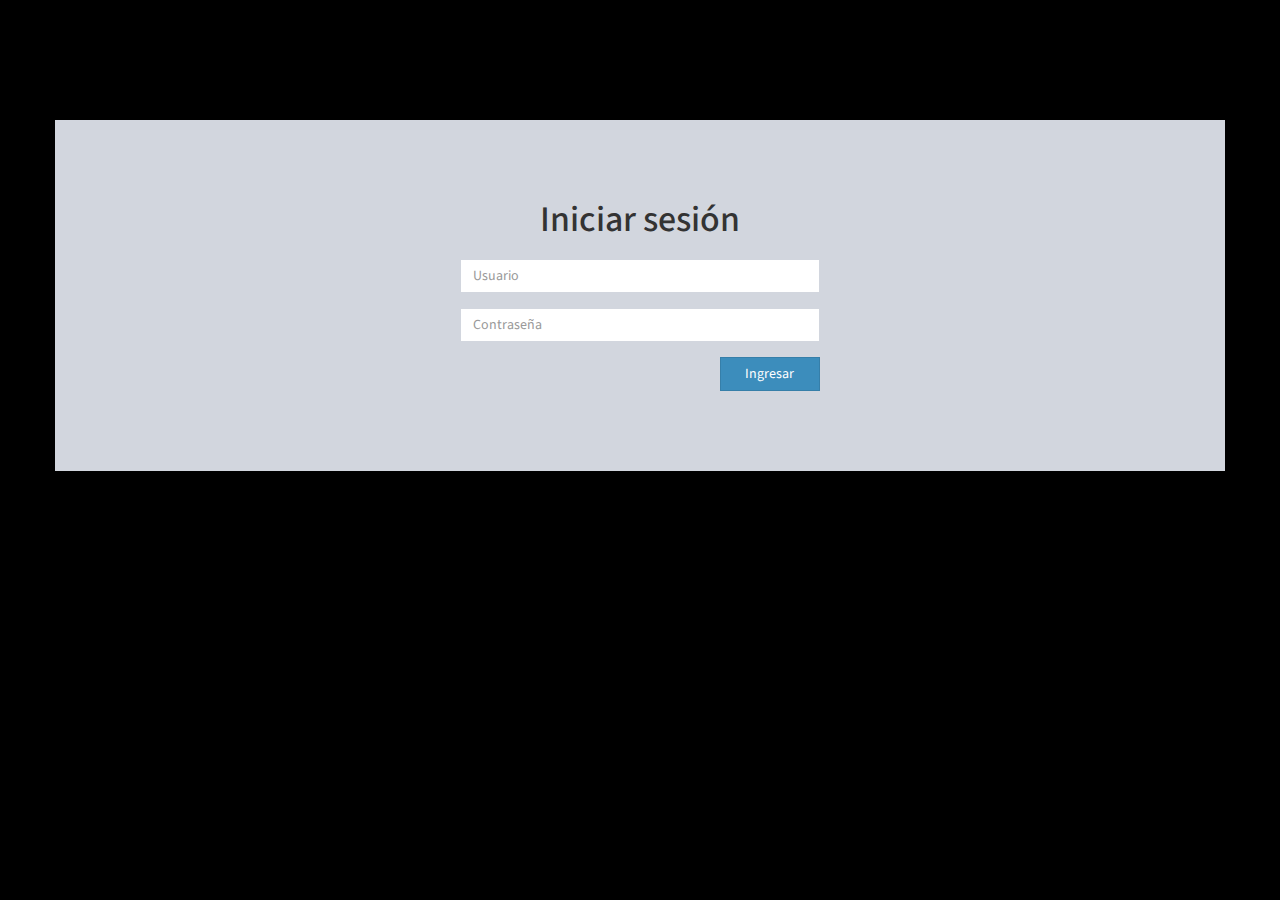
==== commit 5fe9c817: "2" ====
--- a/vistas/login.html
+++ b/vistas/login.html
@@ -10,34 +10,52 @@
     <!-- Font Awesome -->
     <link rel="stylesheet" href="../public/css/font-awesome.css">
     <link rel="stylesheet" href="../public/css/AdminLTE.min.css">
+    <link rel="shortcut icon" href="../public/img/icon_dog.png">
+    <style>
+    body{
+    background: url(../public/img/fondo.jpg) no-repeat;
+    background-position: center center;
+    background-attachment: fixed; 
+   background-size: cover; 
+    background-color: black;
+    max-height: 100%;
+    max-width: 100%; 
+    margin:0px;
+    padding:0px;  
+    }
+    </style>
+
   </head>
-  <body class="hold-transition login-page">
-    <div class="container">
-      <div class="login-box">
-        <h1 class="login-box-msg">Iniciar sesión</h1>
-        <form method="post" id="frmAcceso">
-          <div class="form-group has-feedback">
-            <input type="text" class="form-control" id="usuario" name="usuario" placeholder="Usuario">
-            <!-- <span class="fa fa-user form-control-feedback"></span> -->
-          </div>
-          <div class="form-group has-feedback">
-            <input type="password" Class="form-control" id="clave" name="clave" placeholder="Contraseña">
-            <!-- <span class="fa fa-key form-control-feedback"></span> -->
-          </div>
-          <div class="row">
-            <div class="col-xs-8">
-              
-            </div><!-- /.col -->
-            <div class="col-xs-4">
-              <button type="submit" class="btn btn-primary btn-block btn-flat">Ingresar</button>
-            </div><!-- /.col -->
-          </div>
-        </form>
-        
-
-      </div><!-- /.login-box-body -->
-    </div><!-- /.login-box -->
-
+   <body>
+      <br> <br> <br>   <br> <br> <br>
+          <div class="container hold-transition login-page" >
+            
+                <div class="col login-box ">
+                
+                      <h1 class="login-box-msg">Iniciar sesión</h1>
+                      <form method="post" id="frmAcceso">
+                        
+                        <div class="form-group">
+                          <input type="text" class="form-control" id="usuario" name="usuario" placeholder="Usuario">
+                          <!-- <span class="fa fa-user form-control-feedback"></span> -->
+                        </div>
+                        <div class="form-group ">
+                          <input type="password" Class="form-control" id="clave" name="clave" placeholder="Contraseña">
+                          <!-- <span class="fa fa-key form-control-feedback"></span> -->
+                        </div>
+                        <div class="row">
+                          <div class="col-xs-8">
+                            
+                          </div><!-- /.col -->
+                          <div class="col-xs-4">
+                            <button type="submit" class="btn btn-primary btn-block btn-flat">Ingresar</button>
+                          </div><!-- /.col -->
+                        </div>
+                      </form>
+                  </div>
+             
+            </div><!-- /.login-box -->
+   
     <!-- jQuery -->
     <script src="../public/js/jquery-3.1.1.min.js"></script>
     <!-- Bootstrap 3.3.5 -->
